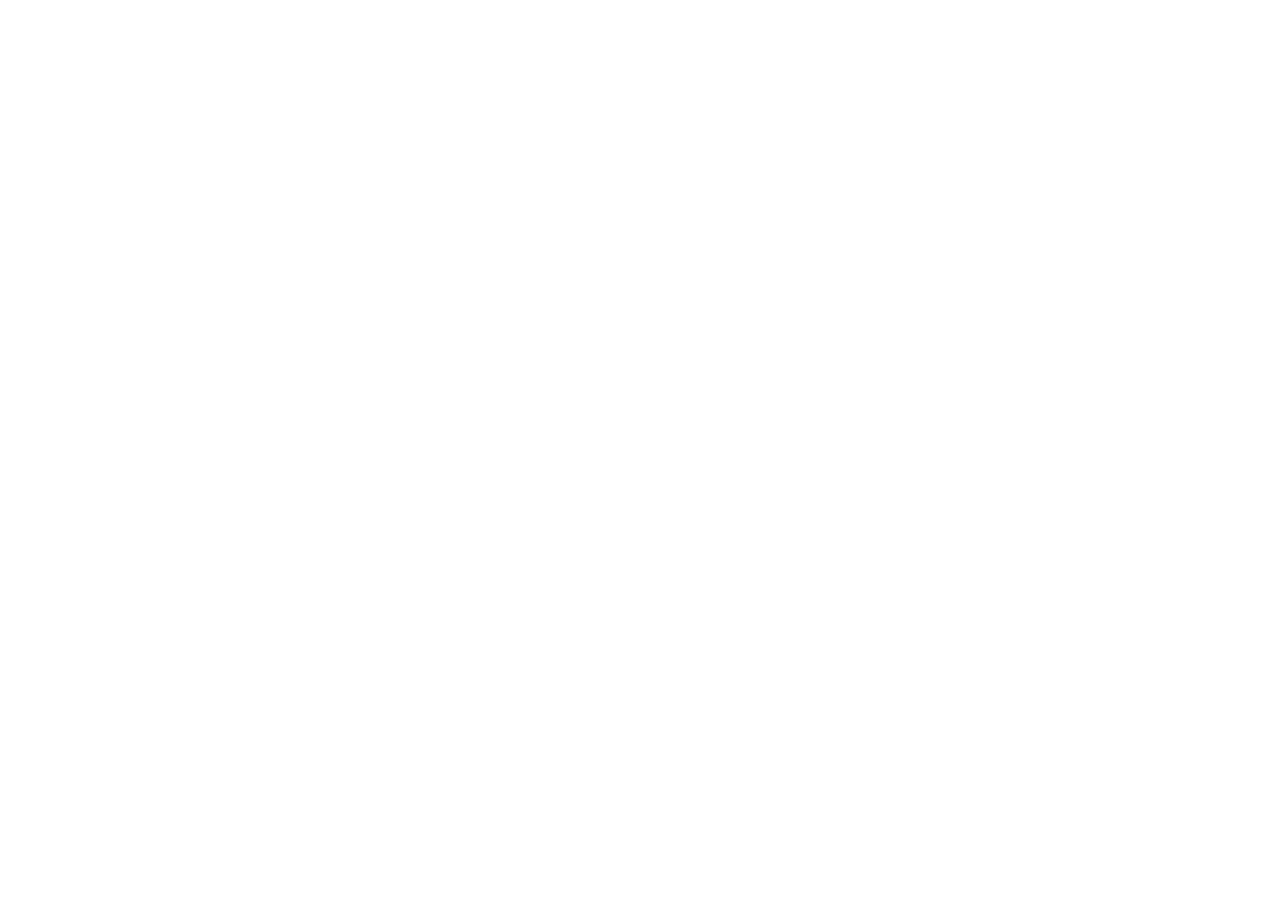
==== New-Year-Party.html @ 8a3eec31 "font added" ====
<!DOCTYPE html>
<html lang="en">

<head>
    <meta charset="UTF-8">
    <meta name="viewport" content="width=device-width, initial-scale=1.0">
    <title>New Year Party</title>
    <link rel="stylesheet" href="Style/design.css">
    <link rel="preconnect" href="https://fonts.googleapis.com">
    <link rel="preconnect" href="https://fonts.gstatic.com" crossorigin>
    <link href="https://fonts.googleapis.com/css2?family=Poppins:wght@800&display=swap" rel="stylesheet">
</head>

<body>
    <header>

    </header>
    <main>

    </main>
    <footer>

    </footer>
</body>

</html>
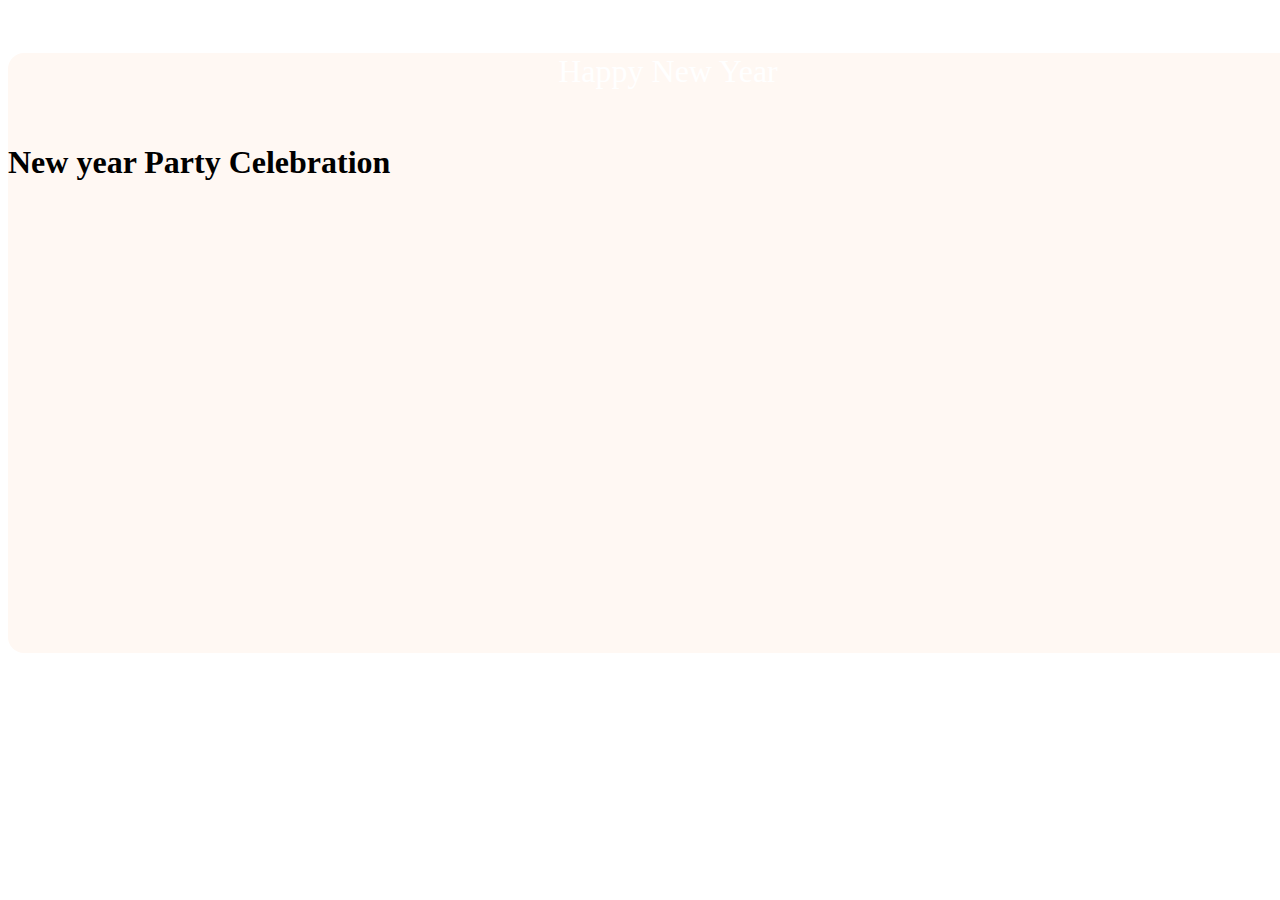
==== commit 5dd2d73e: "banner" ====
--- a/New-Year-Party.html
+++ b/New-Year-Party.html
@@ -13,7 +13,10 @@
 
 <body>
     <header>
-
+        <div class="banner">
+            <h5 class="banner-title">Happy New Year</h5>
+            <h1 class="large-title">New year Party Celebration</h1>
+        </div>
     </header>
     <main>
 
--- a/Style/design.css
+++ b/Style/design.css
@@ -0,0 +1,18 @@
+header {
+    background-color: #FFF8F3;
+    background-image: url('../New Folder/Banner\ Image.png');
+    background-repeat: no-repeat;
+    width: 1320px;
+    height: 600px;
+    flex-shrink: 0;
+    border-radius: 16px;
+}
+.banner-title{
+    color: #FFF;
+    text-align: center;
+    font-family: Merriweather;
+    font-size: 32px;
+    font-style: normal;
+    font-weight: 400;
+    line-height: normal;
+}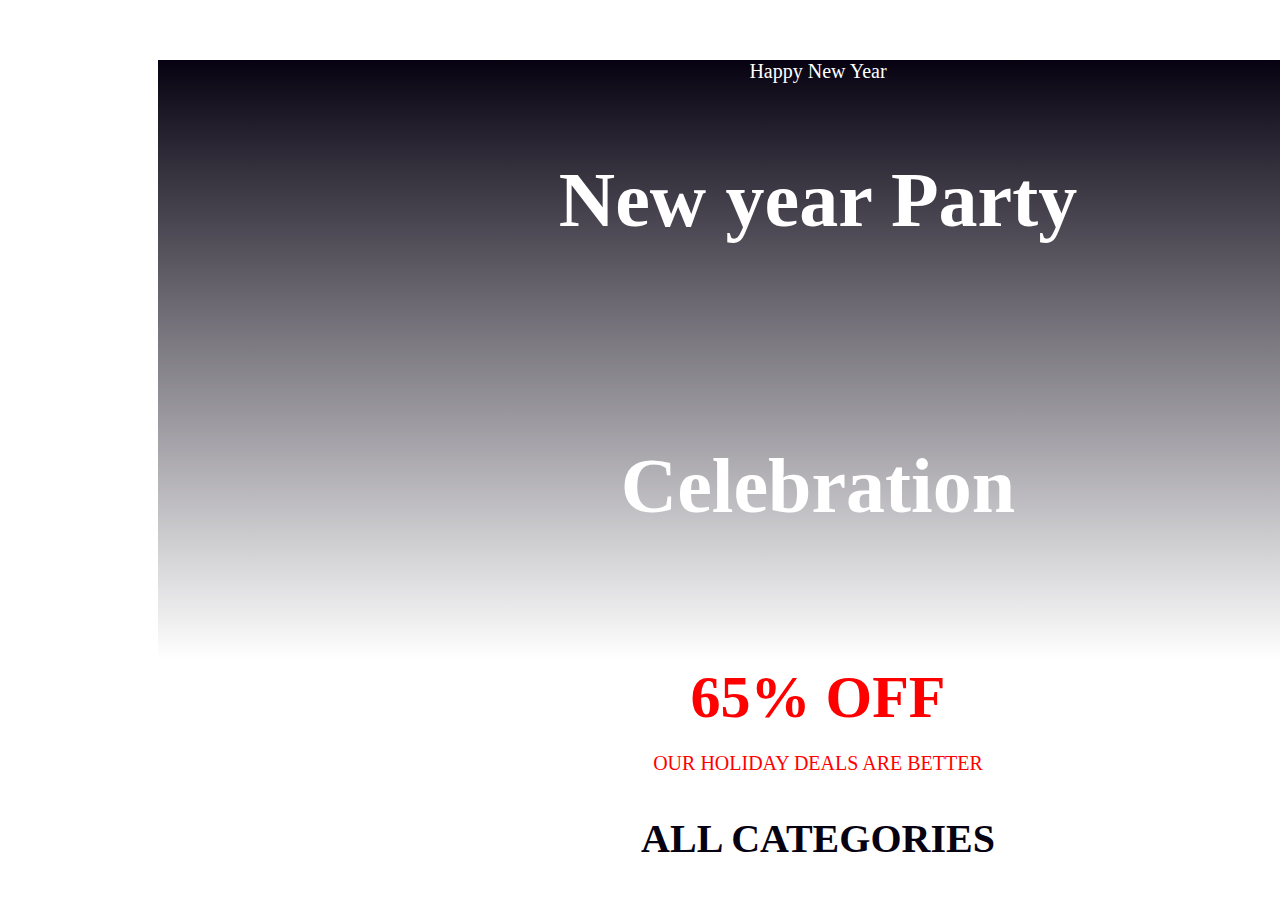
==== commit 766a8bc3: "catagory added" ====
--- a/New-Year-Party.html
+++ b/New-Year-Party.html
@@ -13,9 +13,18 @@
 
 <body>
     <header>
-        <div class="banner">
-            <h5 class="banner-title">Happy New Year</h5>
-            <h1 class="large-title">New year Party Celebration</h1>
+        <section>
+            <div class="banner">
+                <h5 class="banner-title">Happy New Year</h5>
+                <h1 class="large-title">New year Party</h1>
+                <h1 class="large-title">Celebration</h1>
+            </div>
+        </section>
+        <div class="catagories">
+            <h3 class="off">65% OFF</h3>
+            <h3 class="holiday">OUR HOLIDAY DEALS ARE BETTER</h3>
+            <h3 class="catagory">ALL CATEGORIES</h3>
+
         </div>
     </header>
     <main>
--- a/Style/design.css
+++ b/Style/design.css
@@ -1,18 +1,55 @@
 header {
-    background-color: #FFF8F3;
-    background-image: url('../New Folder/Banner\ Image.png');
+    background: linear-gradient(180deg, #070211 0%, rgba(7, 2, 17, 0.00) 100%), url('../New Folder/Banner\ Image.png');
+    margin: 0;
     background-repeat: no-repeat;
     width: 1320px;
     height: 600px;
-    flex-shrink: 0;
-    border-radius: 16px;
+    margin: 60px 150px 30px 150px;
 }
-.banner-title{
-    color: #FFF;
+
+.banner-title {
+    color: #FFFFFF;
     text-align: center;
-    font-family: Merriweather;
-    font-size: 32px;
+    font-size: 20px;
+    font-weight: 400;
+    margin-bottom: 0%;
+}
+
+.large-title {
+    color: #FFFFFF;
+    text-align: center;
+    font-size: 78px;
+    font-weight: 900;
+    padding: 72px 95px;
+    margin-top: 0%;
+}
+
+.off {
+    color: #F00;
+    text-align: center;
+    font-size: 60px;
     font-style: normal;
-    font-weight: 400;
+    font-weight: 800;
+    line-height: normal;
+    margin-bottom: 5px;
+}
+
+.holiday {
+    color: #F00;
+    text-align: center;
+    font-family: Inter;
+    font-size: 20px;
+    font-style: normal;
+    font-weight: 500;
+    line-height: normal;
+}
+
+.catagory {
+    color: #070211;
+    text-align: center;
+    font-family: Inter;
+    font-size: 40px;
+    font-style: normal;
+    font-weight: 700;
     line-height: normal;
 }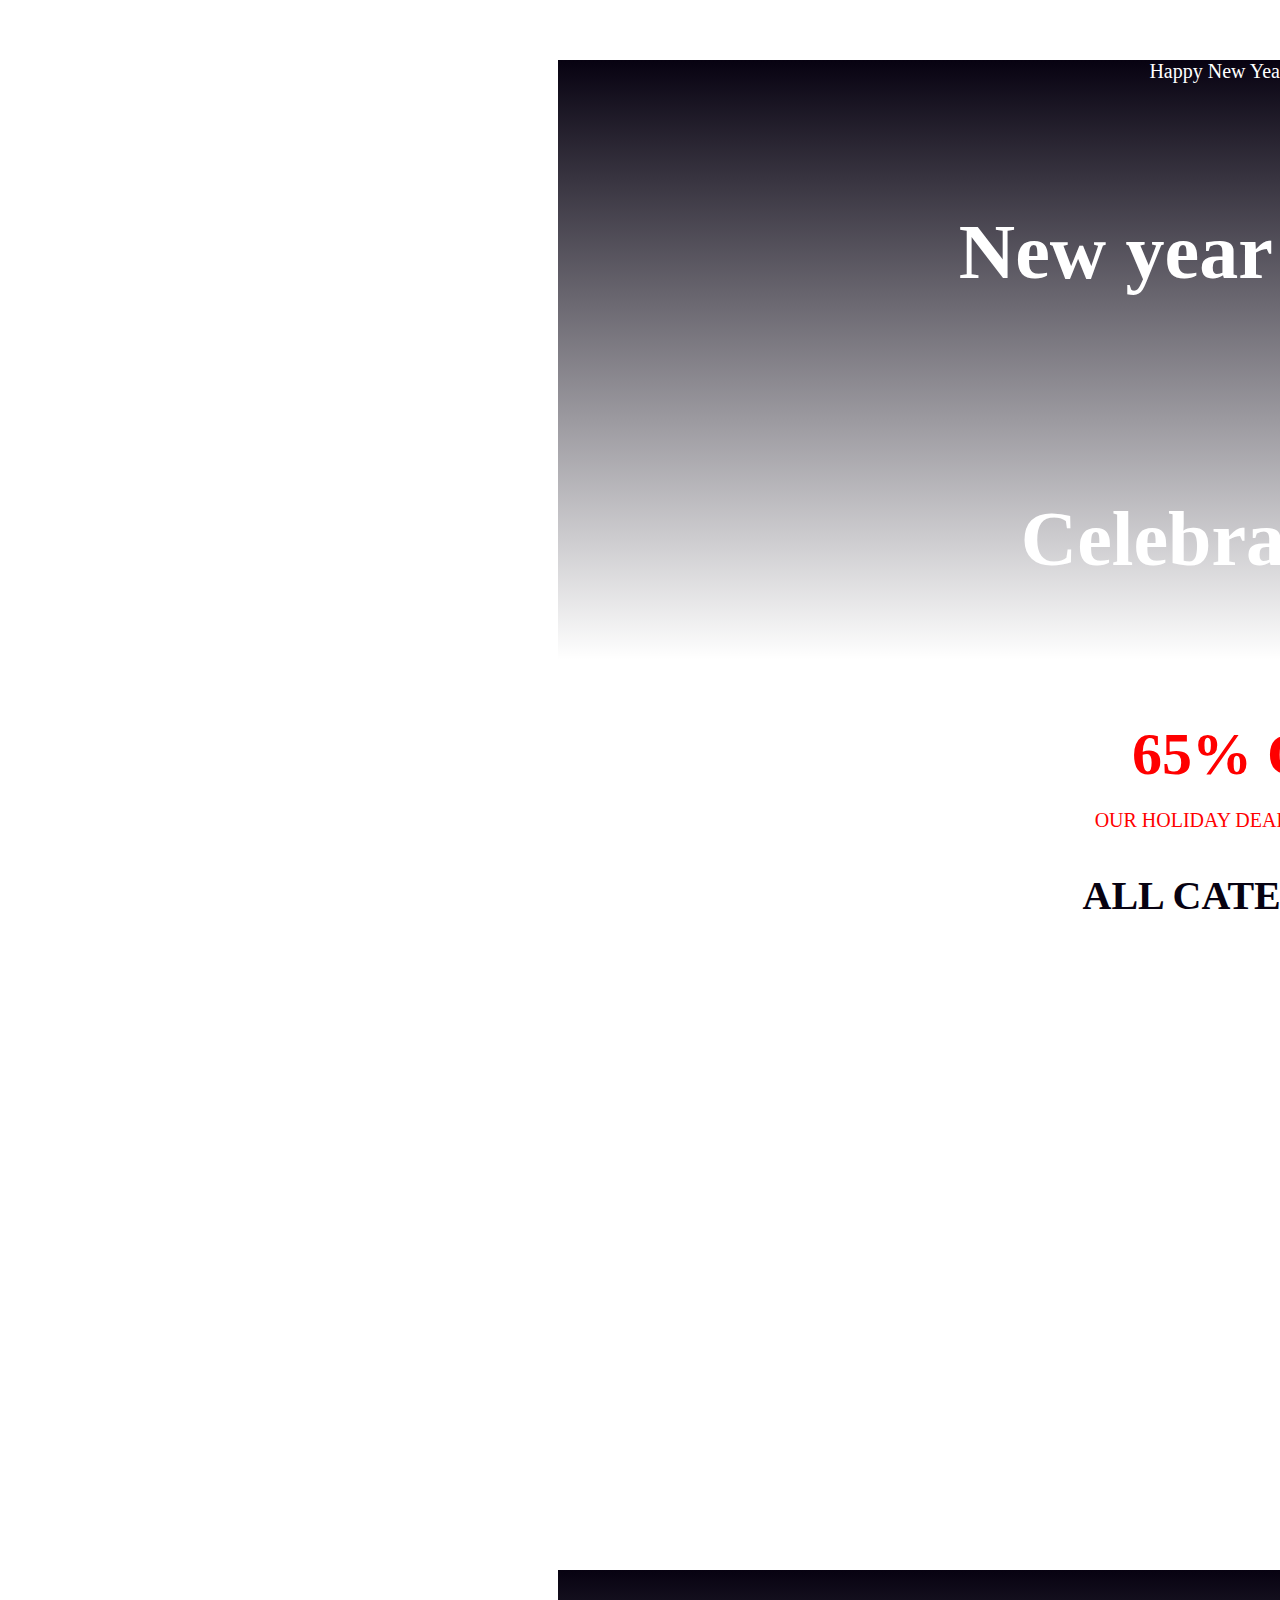
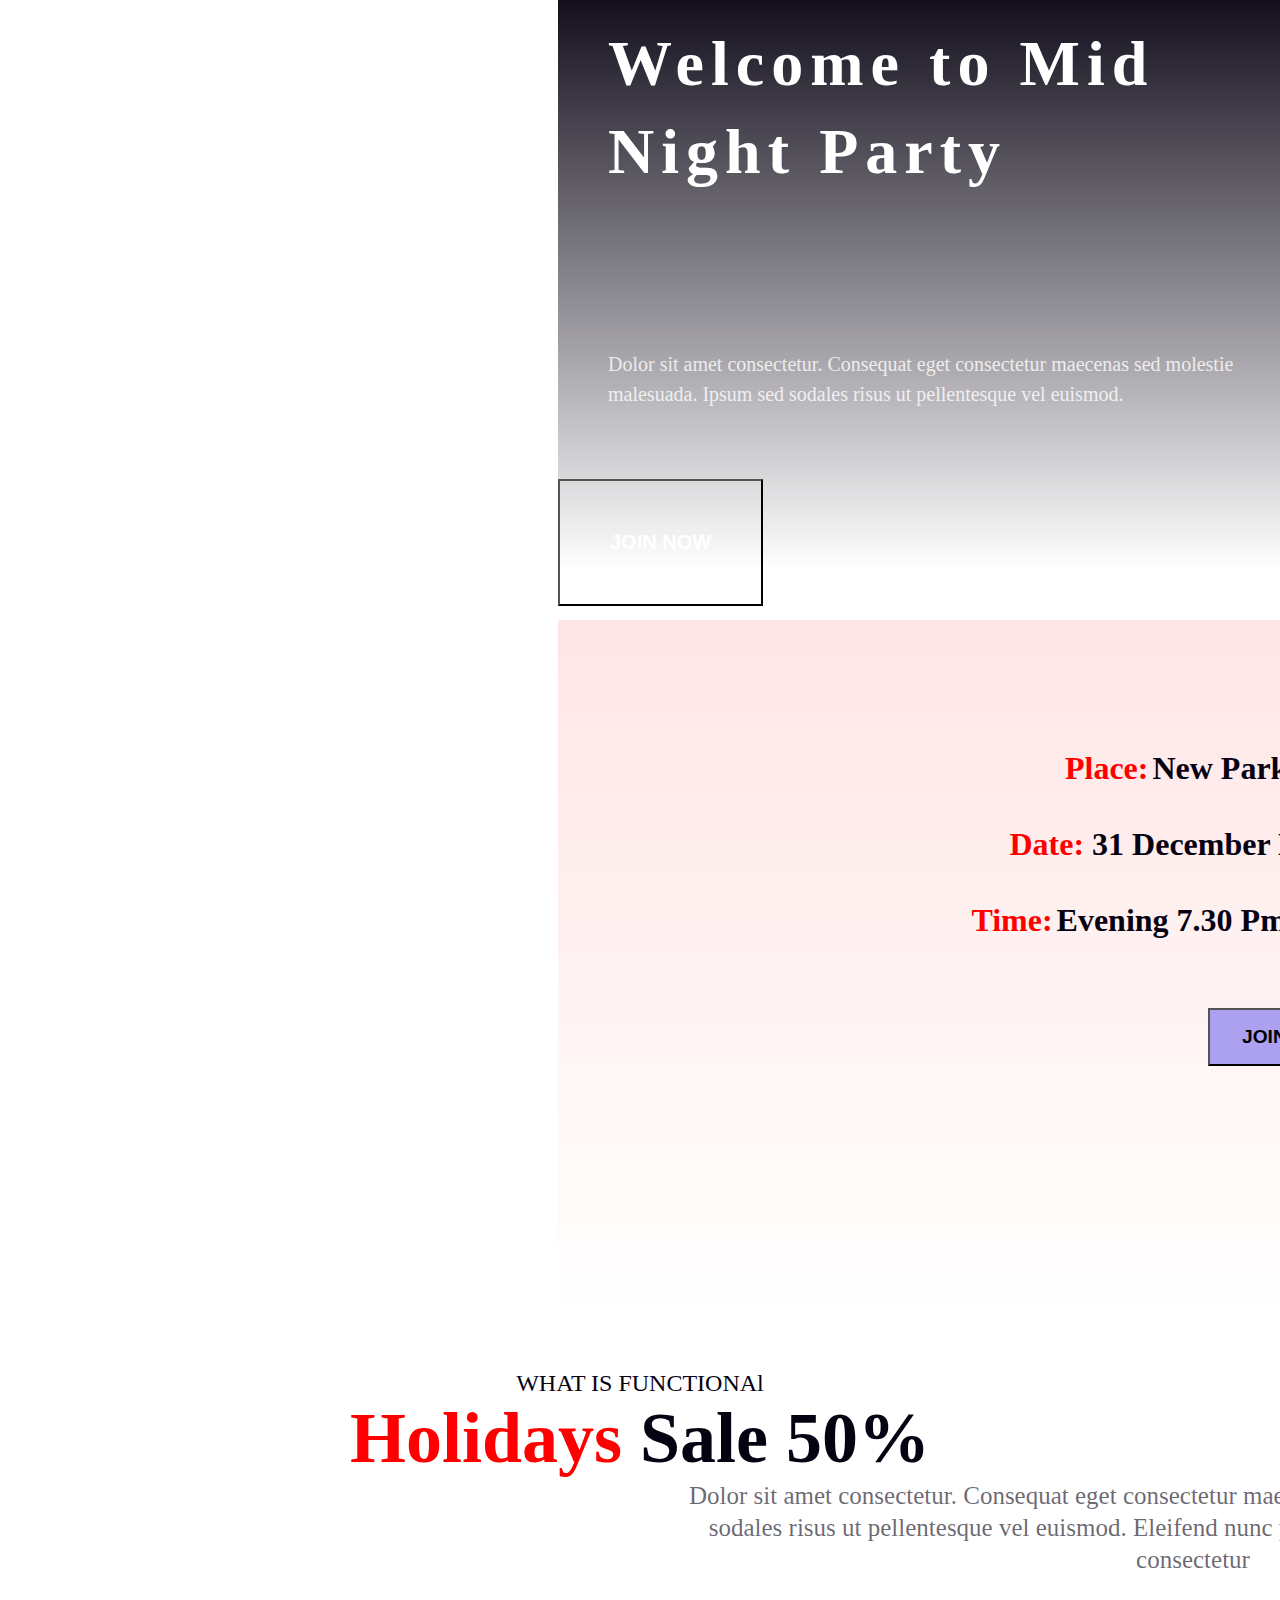
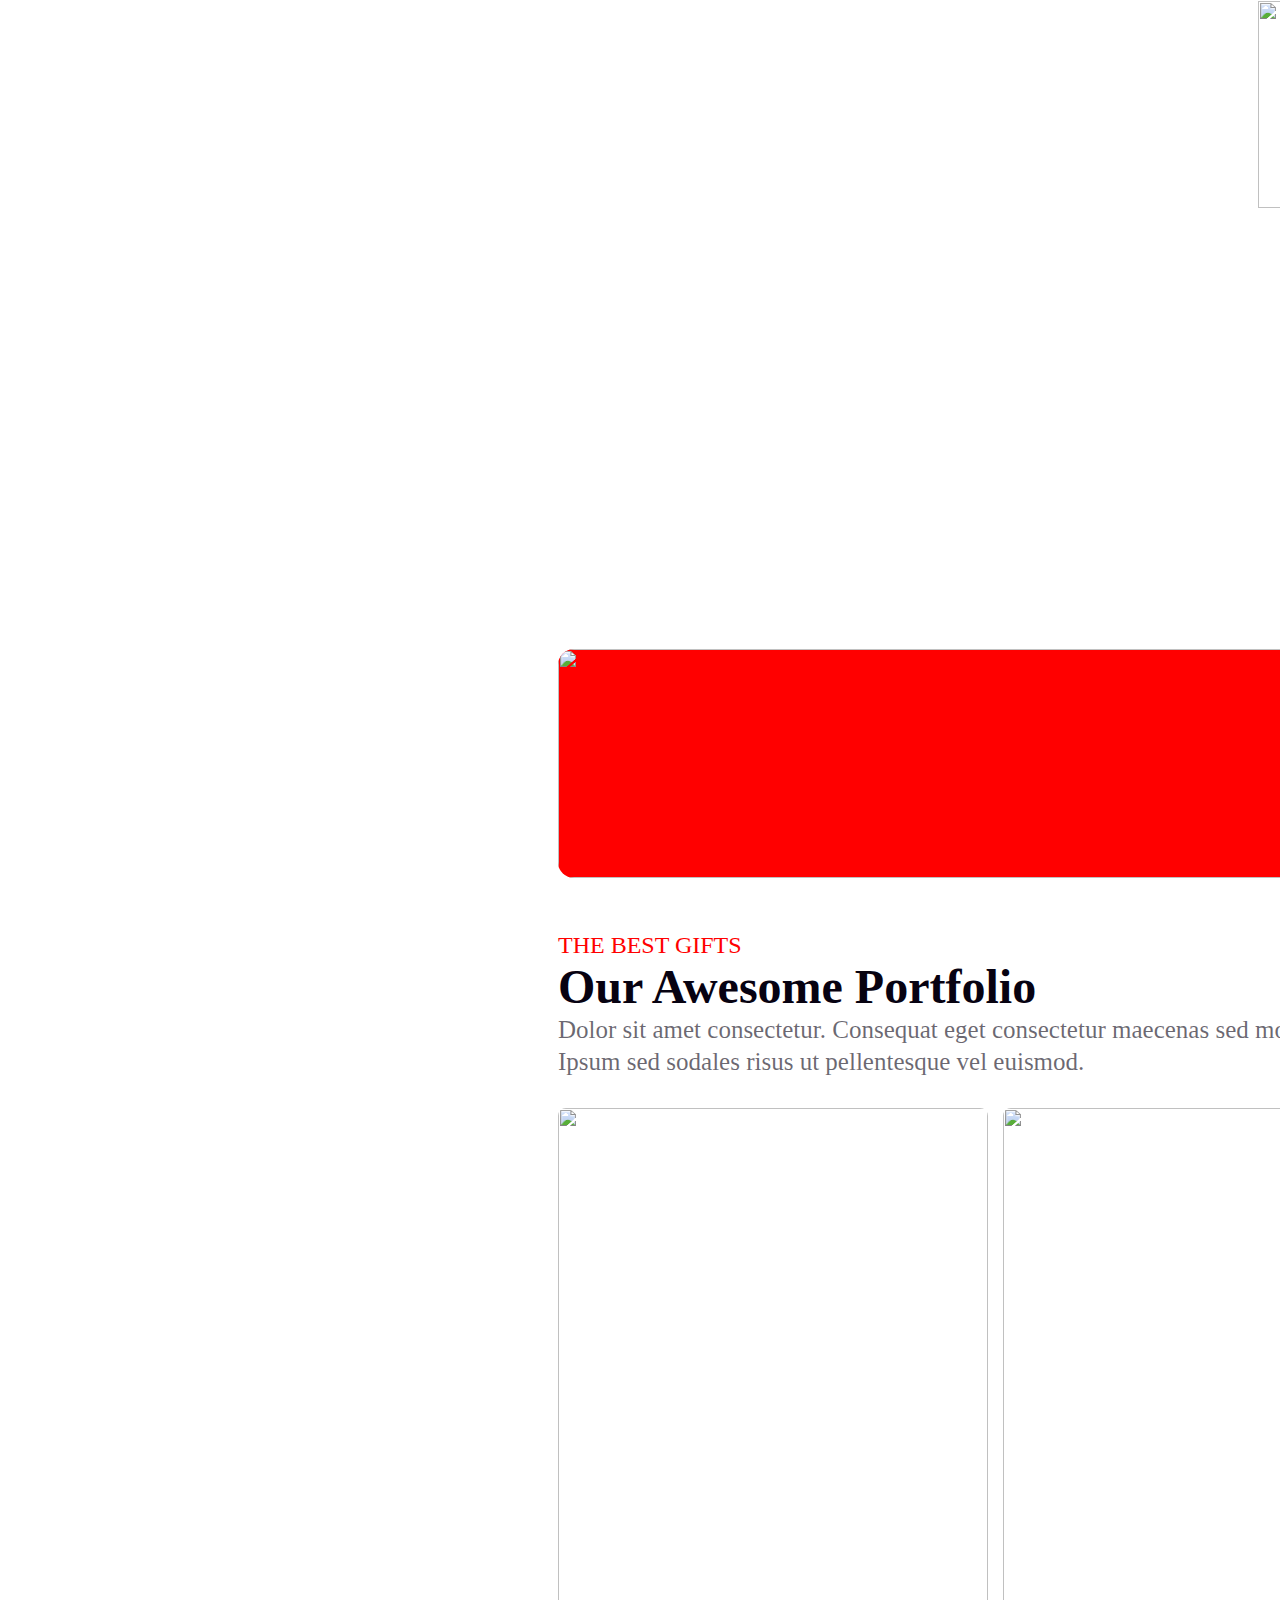
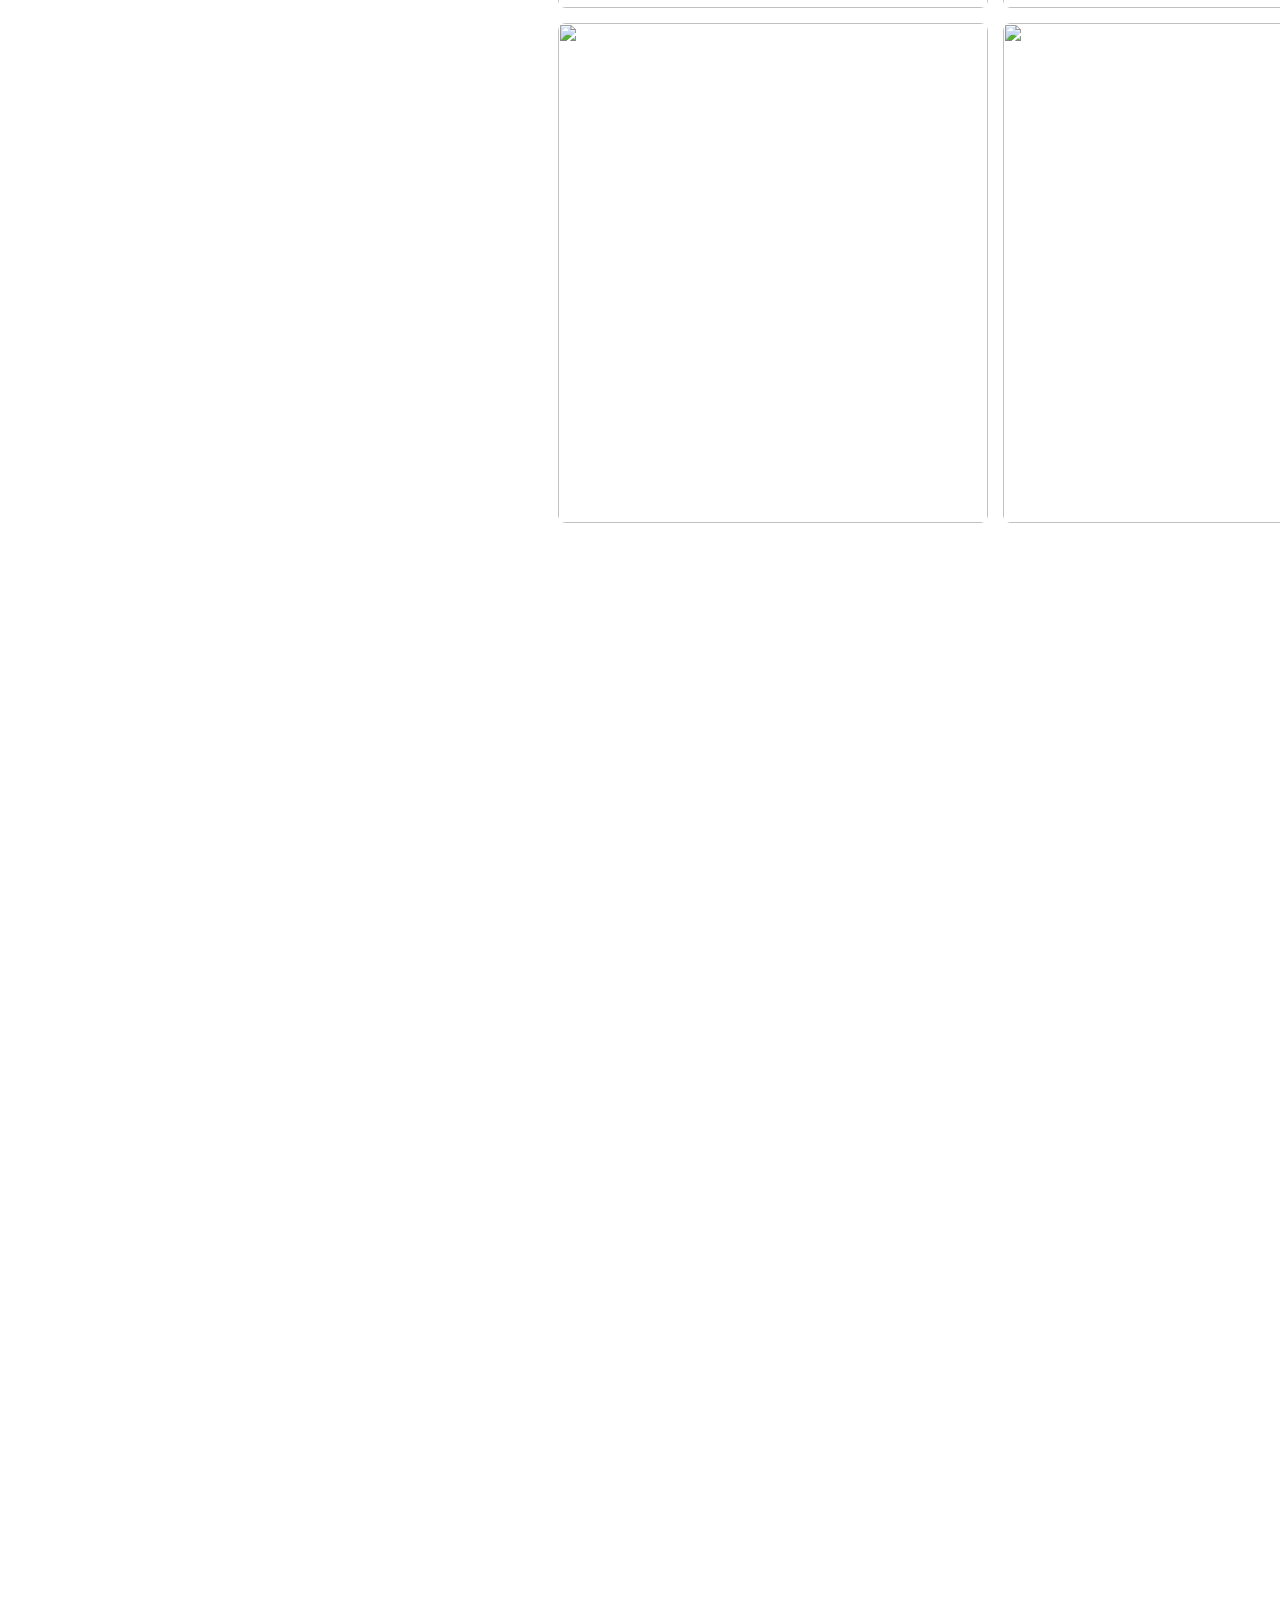
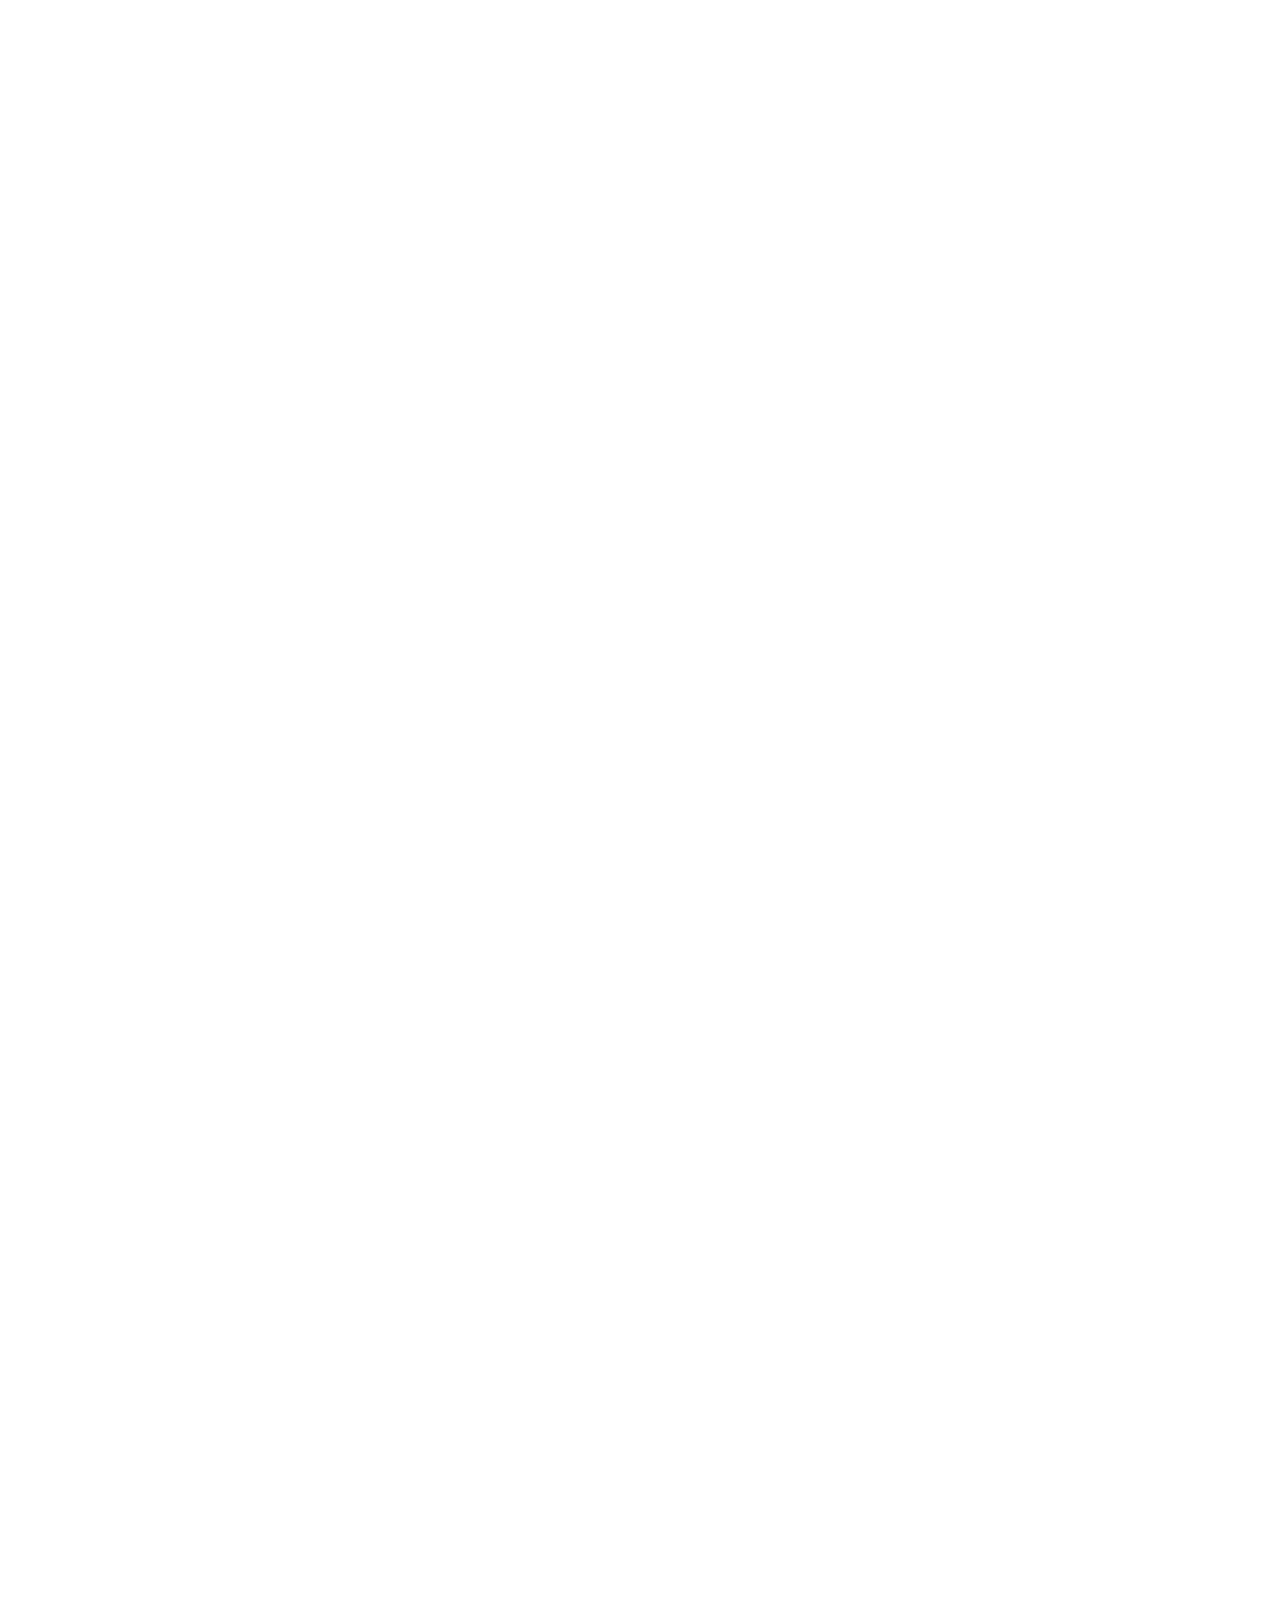
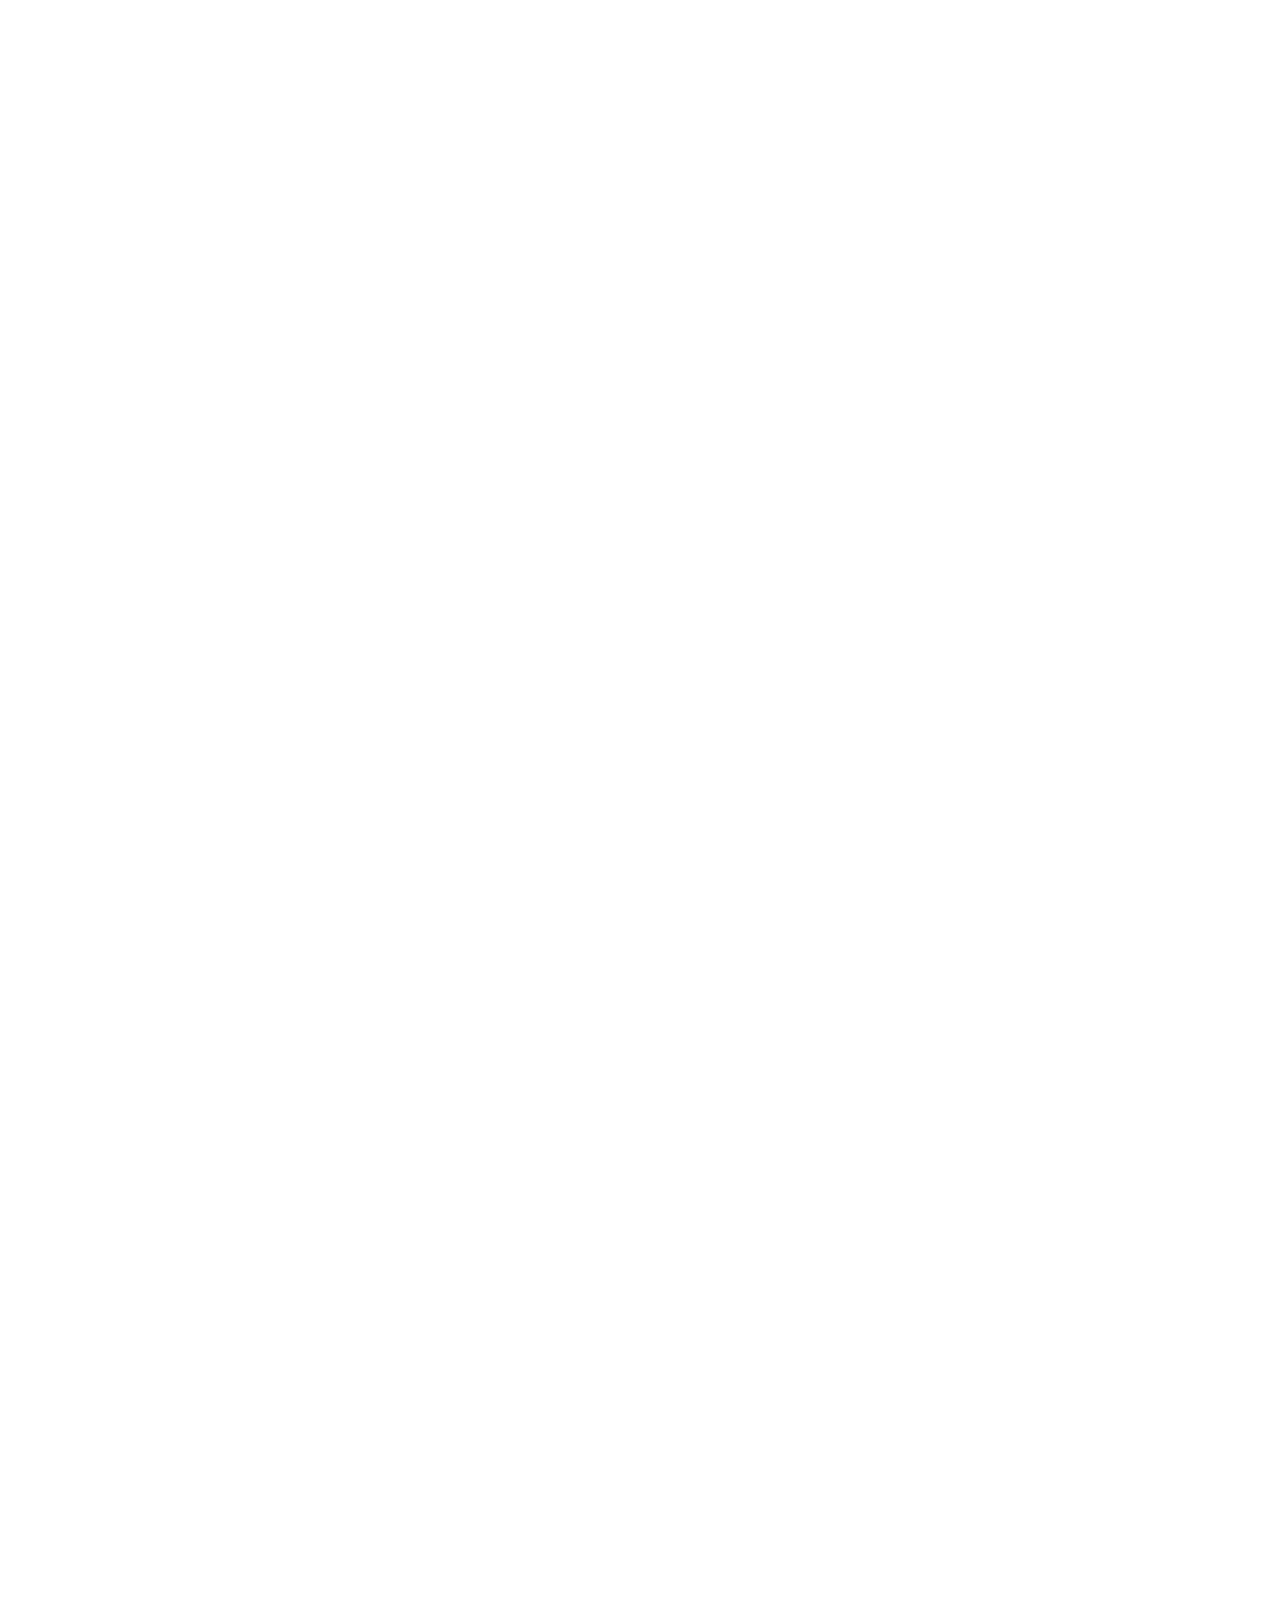
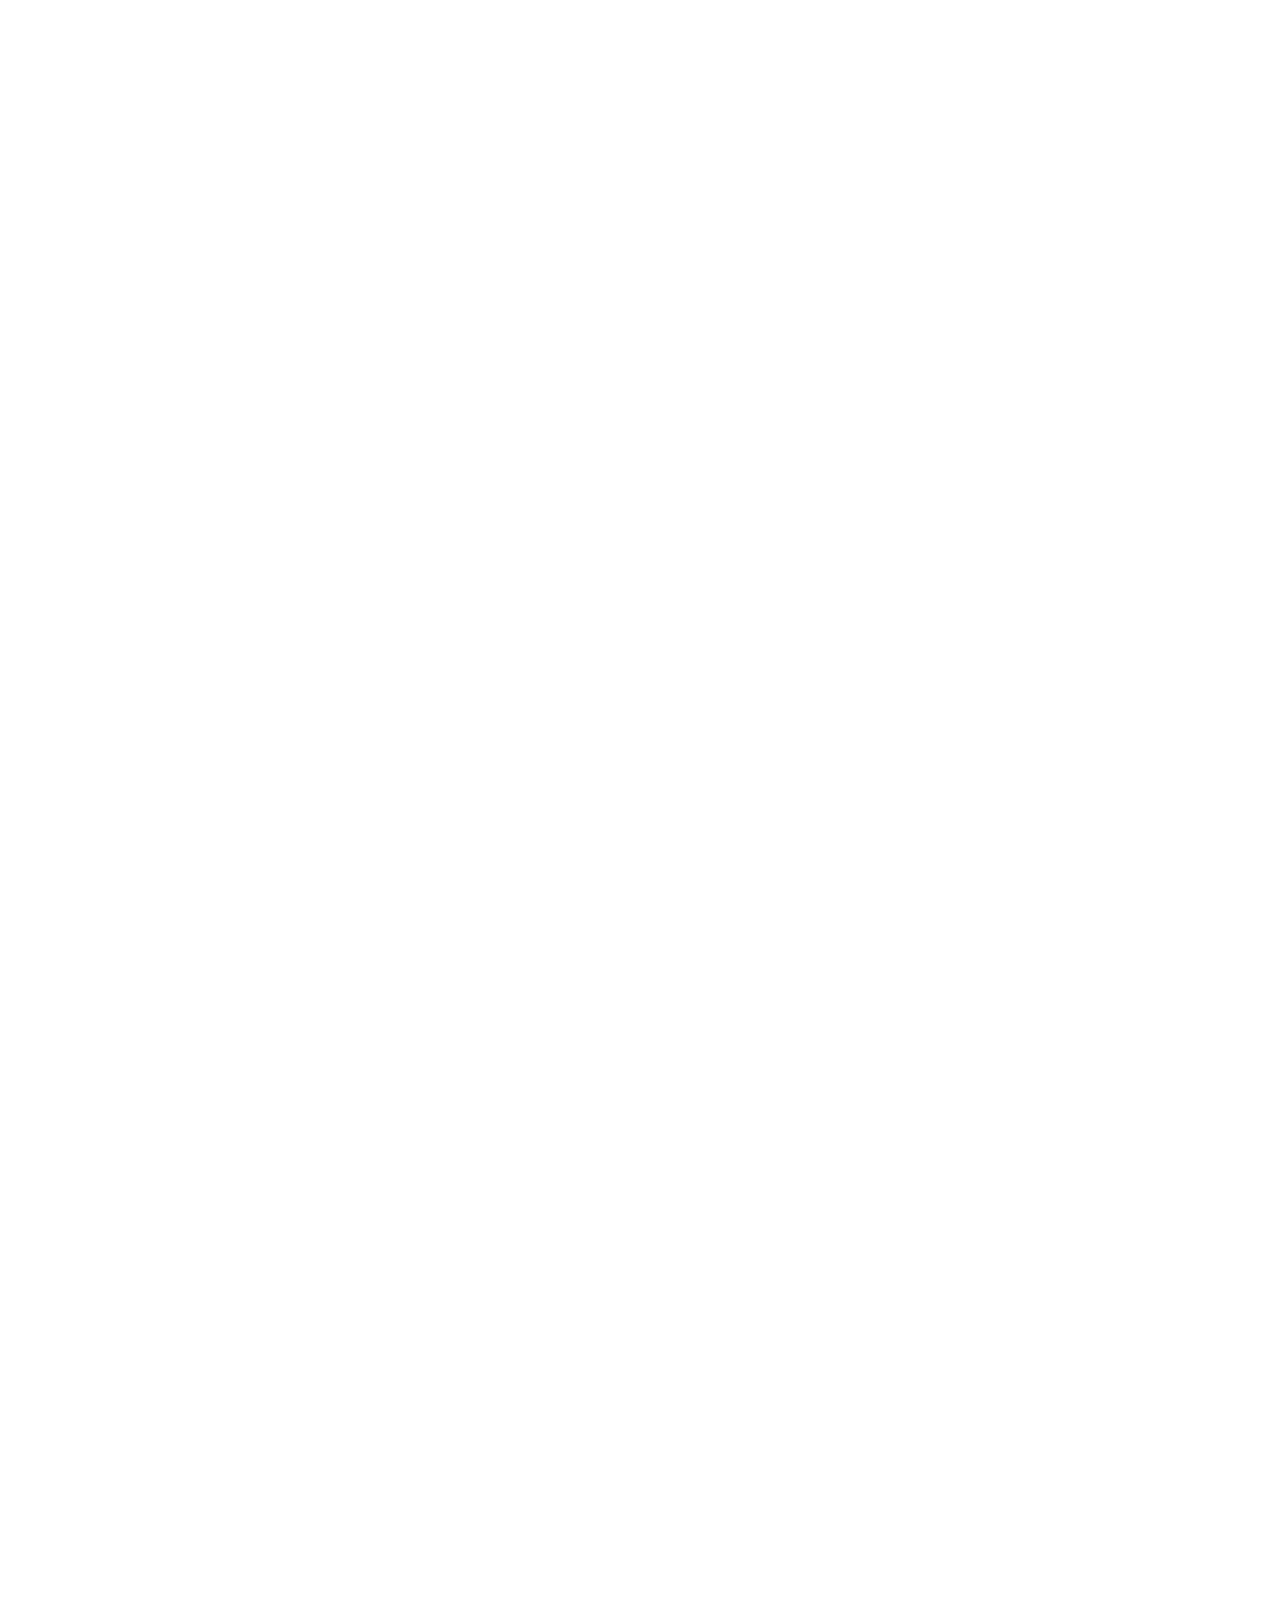
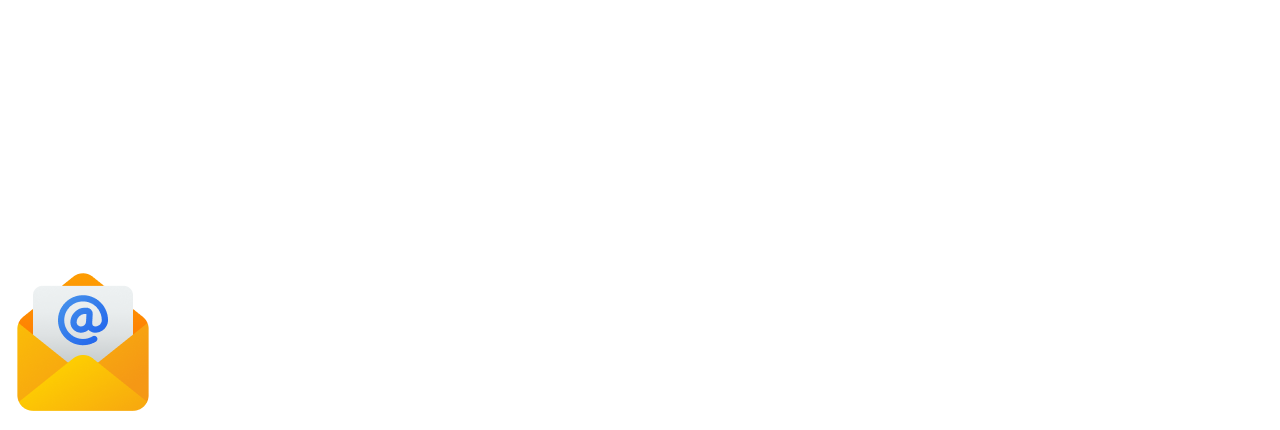
==== commit 30035816: "Grid Done" ====
--- a/New-Year-Party.html
+++ b/New-Year-Party.html
@@ -12,6 +12,7 @@
 </head>
 
 <body>
+
     <header>
         <section>
             <div class="banner">
@@ -20,16 +21,92 @@
                 <h1 class="large-title">Celebration</h1>
             </div>
         </section>
-        <div class="catagories">
-            <h3 class="off">65% OFF</h3>
-            <h3 class="holiday">OUR HOLIDAY DEALS ARE BETTER</h3>
-            <h3 class="catagory">ALL CATEGORIES</h3>
+        <section>
+            <div class="catagories">
+                <h3 class="off">65% OFF</h3>
+                <h3 class="holiday">OUR HOLIDAY DEALS ARE BETTER</h3>
+                <h3 class="catagory">ALL CATEGORIES</h3>
+                <img src="New Folder/New Year Photo.png" alt="">
+            </div>
+        </section>
+        <section>
+            <div class="mid-night">
+                <h2 class="party-head">Welcome to Mid Night Party</h2>
+                <p class="party-description">Dolor sit amet consectetur. Consequat eget consectetur maecenas sed
+                    molestie malesuada. Ipsum sed
+                    sodales
+                    risus ut pellentesque vel euismod. </p>
+                <button class="join">JOIN NOW</button>
+        </section>
+    </header>
 
-        </div>
-    </header>
     <main>
+        <section class="Place">
+            <div class="Schedule">
+                <a class="info-title">Place:</a>
+                <a class="info-description"> New Park Hotel </a>
+            </div>
+
+            <div class="Schedule">
+                <a class="info-title">Date: </a>
+                <a class="info-description">31 December Night 2023</a>
+            </div>
+
+            <div class="Schedule">
+                <a class="info-title">Time:</a>
+                <a class="info-description">Evening 7.30 pm to 12.30 am</a>
+            </div>
+            <div>
+                <button class="btn">JOIN NOW</button>
+            </div>
+
+        </section>
+
+        <!-- <section class="coming">
+                <h3 class="small-title">NEW BEST OFFER</h3>
+                <h2 class="big-title">Coming Soon</h2>
+                <p class="plan">Dolor sit amet consectetur. Consequat eget consectetur maecenas sed molestie malesuada. Ipsum sed sodales risus ut pellentesque vel euismod. </p>
+                <img  src="New folder/Ellipse 1.png" alt="" class="image">
+
+                <h2 class="other">2024</h2>
+        
+        </section>
+    -->
+
+        <section class="sale">
+            <div class="functional">
+                <h3 class="header-sale">WHAT IS FUNCTIONAl</h3>
+                <h2 class="sale-title">Holidays <span class="title-color">Sale 50%</span></h2>
+                <p class="sale-details">Dolor sit amet consectetur. Consequat eget consectetur maecenas sed
+                    molestie malesuada. Ipsum sed sodales risus ut pellentesque vel euismod. Eleifend nunc purus quam id
+                    fermentum amet amet sit consectetur</p>
+                <img src="New Folder/Group 44.png" alt="" class='Amount-sale'>
+                <img src="New Folder/Rectangle 1.png" alt="" class="rec-1">
+                <img src="New Folder/Rectangle 2.png" alt="" class="rectangle">
+            </div>
+        </section>
+        <section class="portfolio">
+            <div class="products">
+                <h3 class="gift">THE BEST GIFTS</h3>
+                <h2 class="awesome">Our Awesome Portfolio</h2>
+                <p class="details-of-product">Dolor sit amet consectetur. Consequat eget consectetur maecenas sed
+                    molestie malesuada. Ipsum sed sodales risus ut pellentesque vel euismod. </p>
+            </div>
+            <div class="grid-images">
+                <img src="New Folder/Rectangle 3.png" alt="">
+                <img src="New Folder/Rectangle 4.png" alt="">
+                <img src="New Folder/Rectangle 5.png" alt="">
+                <img src="New Folder/Rectangle 6.png" alt="">
+                <img src="New Folder/Rectangle 7.png" alt="">
+                <img src="New Folder/Rectangle 8.png" alt="">
+            </div>
+        </section>
+        <section class="subscribe">
+            <img src="/New folder/Group 61.png" alt="" class="subscribe-pic">
+        </section>
 
     </main>
+
     <footer>
 
     </footer>
--- a/Style/design.css
+++ b/Style/design.css
@@ -1,10 +1,11 @@
-header {
+.banner {
     background: linear-gradient(180deg, #070211 0%, rgba(7, 2, 17, 0.00) 100%), url('../New Folder/Banner\ Image.png');
     margin: 0;
     background-repeat: no-repeat;
     width: 1320px;
     height: 600px;
     margin: 60px 150px 30px 150px;
+    margin-left: 550px;
 }
 
 .banner-title {
@@ -12,7 +13,6 @@
     text-align: center;
     font-size: 20px;
     font-weight: 400;
-    margin-bottom: 0%;
 }
 
 .large-title {
@@ -21,35 +21,352 @@
     font-size: 78px;
     font-weight: 900;
     padding: 72px 95px;
+}
+
+.off {
+    color: #F00;
+    text-align: center;
+    font-size: 60px;
+    font-style: normal;
+    font-weight: 800;
+    line-height: normal;
+    margin-bottom: 5px;
+}
+
+.holiday {
+    color: #F00;
+    text-align: center;
+    font-family: Inter;
+    font-size: 20px;
+    font-style: normal;
+    font-weight: 500;
+    line-height: normal;
+}
+
+.catagory {
+    color: #070211;
+    text-align: center;
+    font-family: Inter;
+    font-size: 40px;
+    font-style: normal;
+    font-weight: 700;
+    line-height: normal;
+}
+
+.catagories {
+    width: 802.9px;
+    height: 500px;
+    flex-shrink: 0;
+    align-items: center;
+    margin-left: 850px;
+    margin-bottom: 350px;
+}
+
+.mid-night {
+    background: linear-gradient(180deg, #070211 0%, rgba(7, 2, 17, 0.00) 100%), url('../New Folder/Vectorrr.png');
+    width: 1320px;
+    height: 600px;
+    flex-shrink: 0;
+    margin-left: 550px;
+    margin-bottom: 50px;
+    position: relative;
+}
+
+.join {
+    color: #FFF;
+    text-align: center;
+    font-size: 20px;
+    font-style: normal;
+    font-weight: 700;
+    line-height: normal;
+    text-transform: uppercase;
+    background: none;
+    padding: 50px;
+}
+
+.party-head {
+    color: #FFF;
+    font-family: Merriweather;
+    font-size: 64px;
+    font-style: normal;
+    font-weight: 900;
+    line-height: 88px;
+    letter-spacing: 7.04px;
+    width: 650px;
+    padding: 50px;
+}
+
+.party-description {
+    color: rgba(255, 255, 255, 0.80);
+    font-family: Inter;
+    font-size: 20px;
+    font-style: normal;
+    font-weight: 400;
+    line-height: 30px;
+    width: 700px;
+    padding: 50px;
+}
+
+.new-added {
+    display: flex;
+    width: 320px;
+    height: 460px;
+    padding: 0;
+    flex-direction: column;
+    flex-shrink: 0;
+}
+
+.Schedule {
+    margin-top: 20px;
+    fill: linear-gradient(180deg, rgba(255, 0, 0, 0.10) 0%, rgba(255, 0, 0, 0.00) 100%);
+    text-align: center;
+    border-radius: 16px;
+    display: block;
+    align-content: center;
+
+}
+
+.info-title {
+    color: #F00;
+    text-align: center;
+    font-size: 32px;
+    font-style: normal;
+    font-weight: 600;
+    line-height: 56px;
+    text-transform: capitalize;
+}
+
+.info-description {
+    color: #070211;
+    font-size: 32px;
+    font-style: normal;
+    font-weight: 600;
+    line-height: 56px;
+    text-transform: capitalize;
+}
+
+.Place {
+    background: linear-gradient(180deg, rgba(255, 0, 0, 0.10) 0%, rgba(255, 0, 0, 0.00) 100%);
+    height: 600px;
+    width: 1320px;
+    align-items: center;
+    margin-left: 550px;
+    padding-top: 100px;
+}
+
+.btn {
+    background-color: rgb(172, 161, 240);
+    text-align: center;
+    font-weight: 900;
+    margin-left: 650px;
+    font-size: larger;
+    font-weight: bolder;
+    display: inline-flex;
+    padding: 16px 32px;
+    justify-content: center;
+    align-items: center;
+    gap: 10px;
+    margin-top: 60px;
+}
+
+/*
+.second-img {}
+
+.coming {
+    width: 1600px;
+    height: 7335px;
+    display: contents;
+}
+
+.small-title {
+    color: #F00;
+    text-align: left;
+    font-size: 24px;
+    font-weight: 500;
+    line-height: normal;
+    margin-left: 550px;
+    margin-top: 100px;
+    margin-bottom: 0;
+}
+
+.big-title {
+    color: #070211;
+    font-family: Merriweather;
+    font-size: 54px;
+    font-style: normal;
+    font-weight: 900;
+    line-height: normal;
+    text-transform: capitalize;
+    margin-left: 550px;
+    margin-top: 1px;
+    margin-bottom: 0;
+}
+
+.plan {
+    color: rgba(7, 2, 17, 0.60);
+    font-size: 25px;
+    font-weight: 400;
+    line-height: 32px;
+    margin-left: 550px;
+    margin-top: 1px;
+    width: 400px;
+}
+
+.image {
+    align-items: center;
+    max-width: 100%;
+    height: auto;
+    flex-shrink: 0;
+}
+
+.other {
+    color: #F00;
+    font-size: 48px;
+    font-style: normal;
+    font-weight: 700;
+    line-height: normal;
+    text-align: right;
+} */
+
+.header-sale {
+    color: #070211;
+    font-family: Inter;
+    font-size: 24px;
+    font-style: normal;
+    font-weight: 500;
+    line-height: normal;
+    text-align: center;
+    margin-top: 50px;
+    margin-bottom: 0%;
+}
+
+.sale-title {
+    color: #F00;
+    text-align: center;
+    font-family: Merriweather;
+    font-size: 72px;
+    font-style: normal;
+    font-weight: 900;
+    line-height: normal;
+    margin-bottom: 0;
     margin-top: 0%;
 }
 
-.off {
-    color: #F00;
-    text-align: center;
-    font-size: 60px;
-    font-style: normal;
-    font-weight: 800;
-    line-height: normal;
-    margin-bottom: 5px;
-}
-
-.holiday {
-    color: #F00;
-    text-align: center;
-    font-family: Inter;
-    font-size: 20px;
-    font-style: normal;
-    font-weight: 500;
-    line-height: normal;
-}
-
-.catagory {
-    color: #070211;
-    text-align: center;
-    font-family: Inter;
-    font-size: 40px;
-    font-style: normal;
-    font-weight: 700;
-    line-height: normal;
+.title-color {
+    color: #070211;
+    font-family: Merriweather;
+    font-size: 72px;
+    font-style: normal;
+    font-weight: 900;
+    line-height: normal;
+    margin-top: 0;
+    margin-bottom: 0;
+}
+
+.sale-details {
+    color: rgba(7, 2, 17, 0.60);
+    font-family: Inter;
+    font-size: 25px;
+    font-style: normal;
+    font-weight: 500;
+    line-height: 32px;
+    width: 1070px;
+    text-align: center;
+    margin-left: 650px;
+    margin-top: 0;
+}
+
+.Amount-sale {
+    width: 206.841px;
+    height: 206.841px;
+    flex-shrink: 0;
+    margin-left: 1250px;
+    margin-right: 0%;
+
+}
+
+.rec-1 {
+    width: 429px;
+    height: 433px;
+    flex-shrink: 0;
+    border-radius: 16px 16px 0px 0px;
+    background: lightgray -59.98px 0px / 151.553% 100% no-repeat;
+    margin-bottom: 0px;
+    margin-left: 1440px;
+    margin-top: 0%;
+}
+
+.rectangle {
+    width: 1320px;
+    height: 229px;
+    flex-shrink: 0;
+    border-radius: 16px 0px 16px 16px;
+    background: #F00;
+    margin-left: 550px;
+    margin-top: 0;
+}
+
+.portfolio {
+    width: 1600px;
+    height: 7335px;
+    background-color: #FFFFFF;
+    margin-top: 50px;
+}
+
+.gift {
+    color: #F00;
+    font-family: Inter;
+    font-size: 24px;
+    font-style: normal;
+    font-weight: 500;
+    line-height: normal;
+    margin-bottom: 0%;
+    margin-left: 550px;
+}
+
+.awesome {
+    color: #070211;
+    font-family: Merriweather;
+    font-size: 48px;
+    font-style: normal;
+    font-weight: 900;
+    line-height: normal;
+    text-transform: capitalize;
+    margin-top: 0%;
+    margin-bottom: 0%;
+    margin-left: 550px;
+}
+
+.details-of-product {
+    color: rgba(7, 2, 17, 0.60);
+    font-family: Inter;
+    font-size: 25px;
+    font-style: normal;
+    font-weight: 400;
+    line-height: 32px;
+    width: 900px;
+    margin-top: 0%;
+    margin-bottom: 10px;
+    margin-left: 550px;
+}
+
+.grid-images {
+    margin-top: 30px;
+    display: grid;
+    grid-template-columns: repeat(3, 430px); 
+    grid-template-rows: repeat(3, 500px);
+    gap: 15px;
+    margin-left: 550px;
+}
+
+
+.grid-images img {
+    width: 100%;
+    height: 100%; 
+    object-fit: cover;
+    border-radius: 8px;
+}
+
+.subscribe-pic{
+    
 }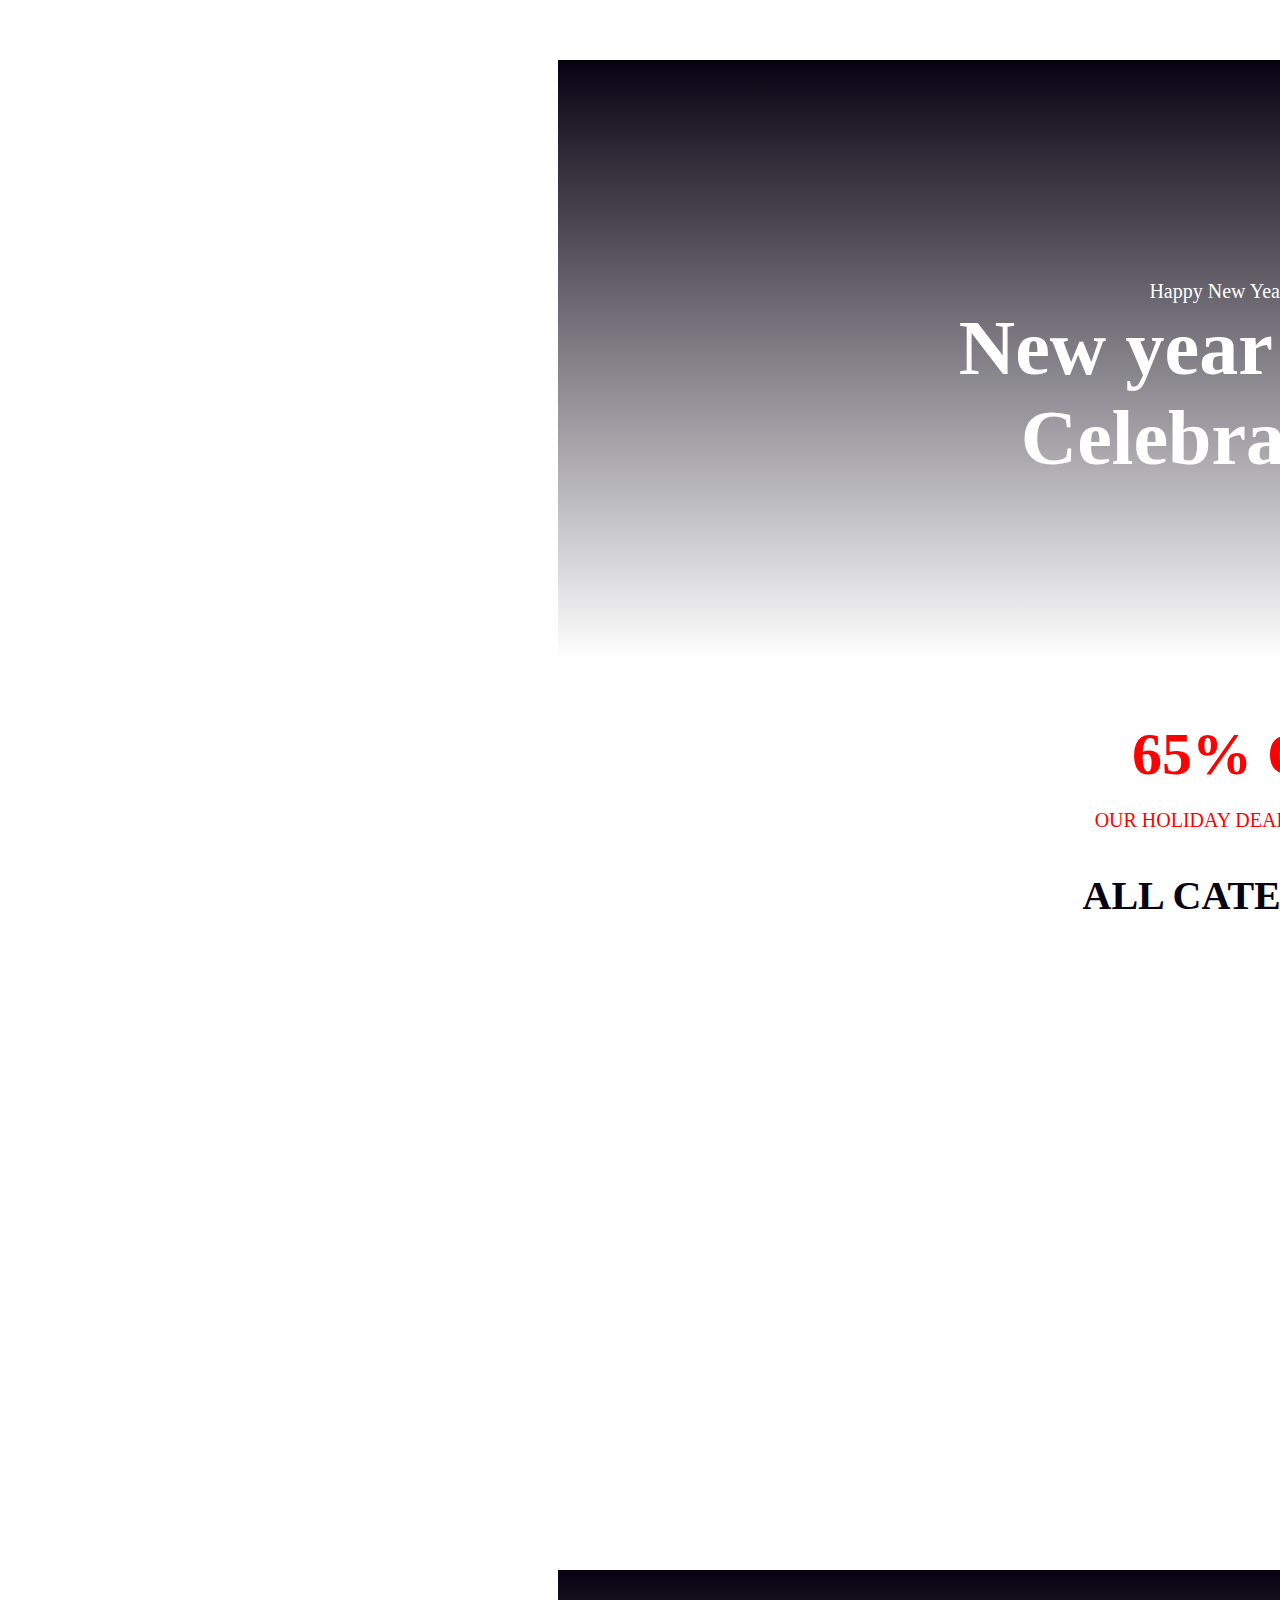
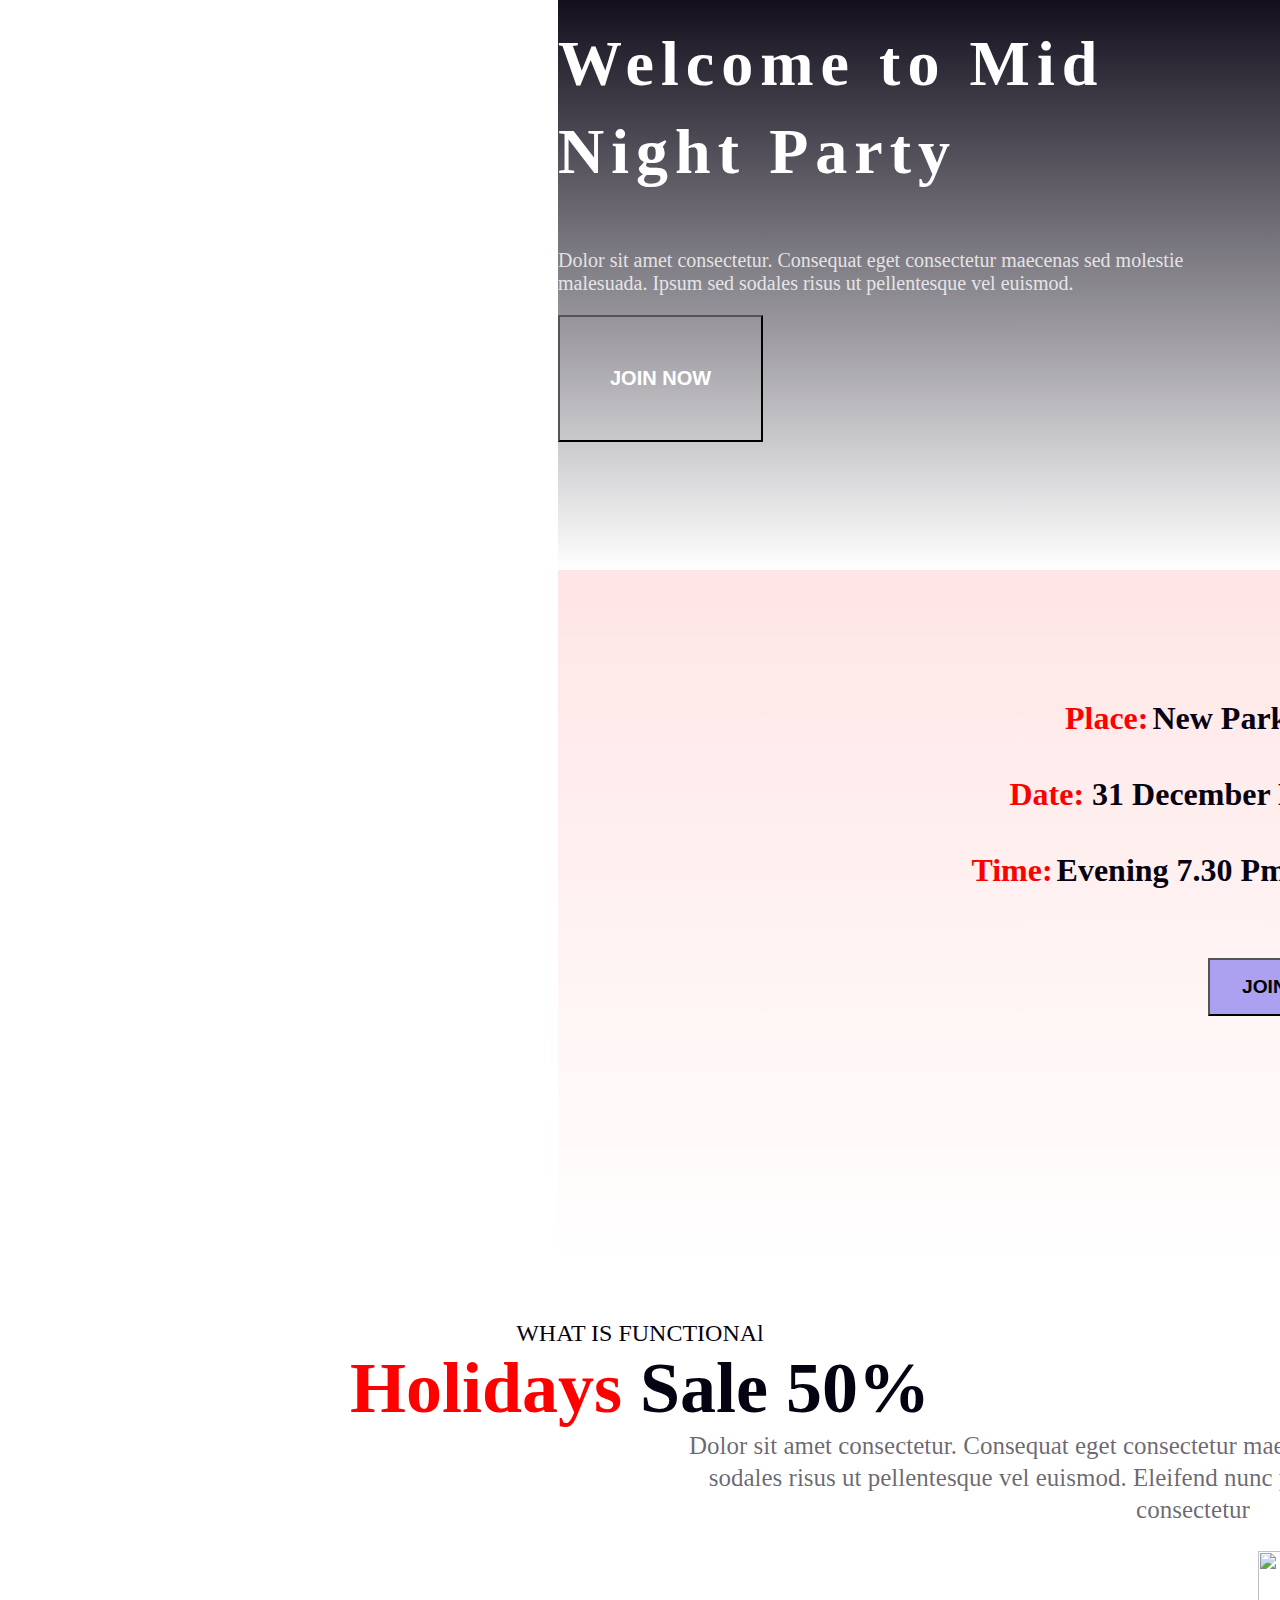
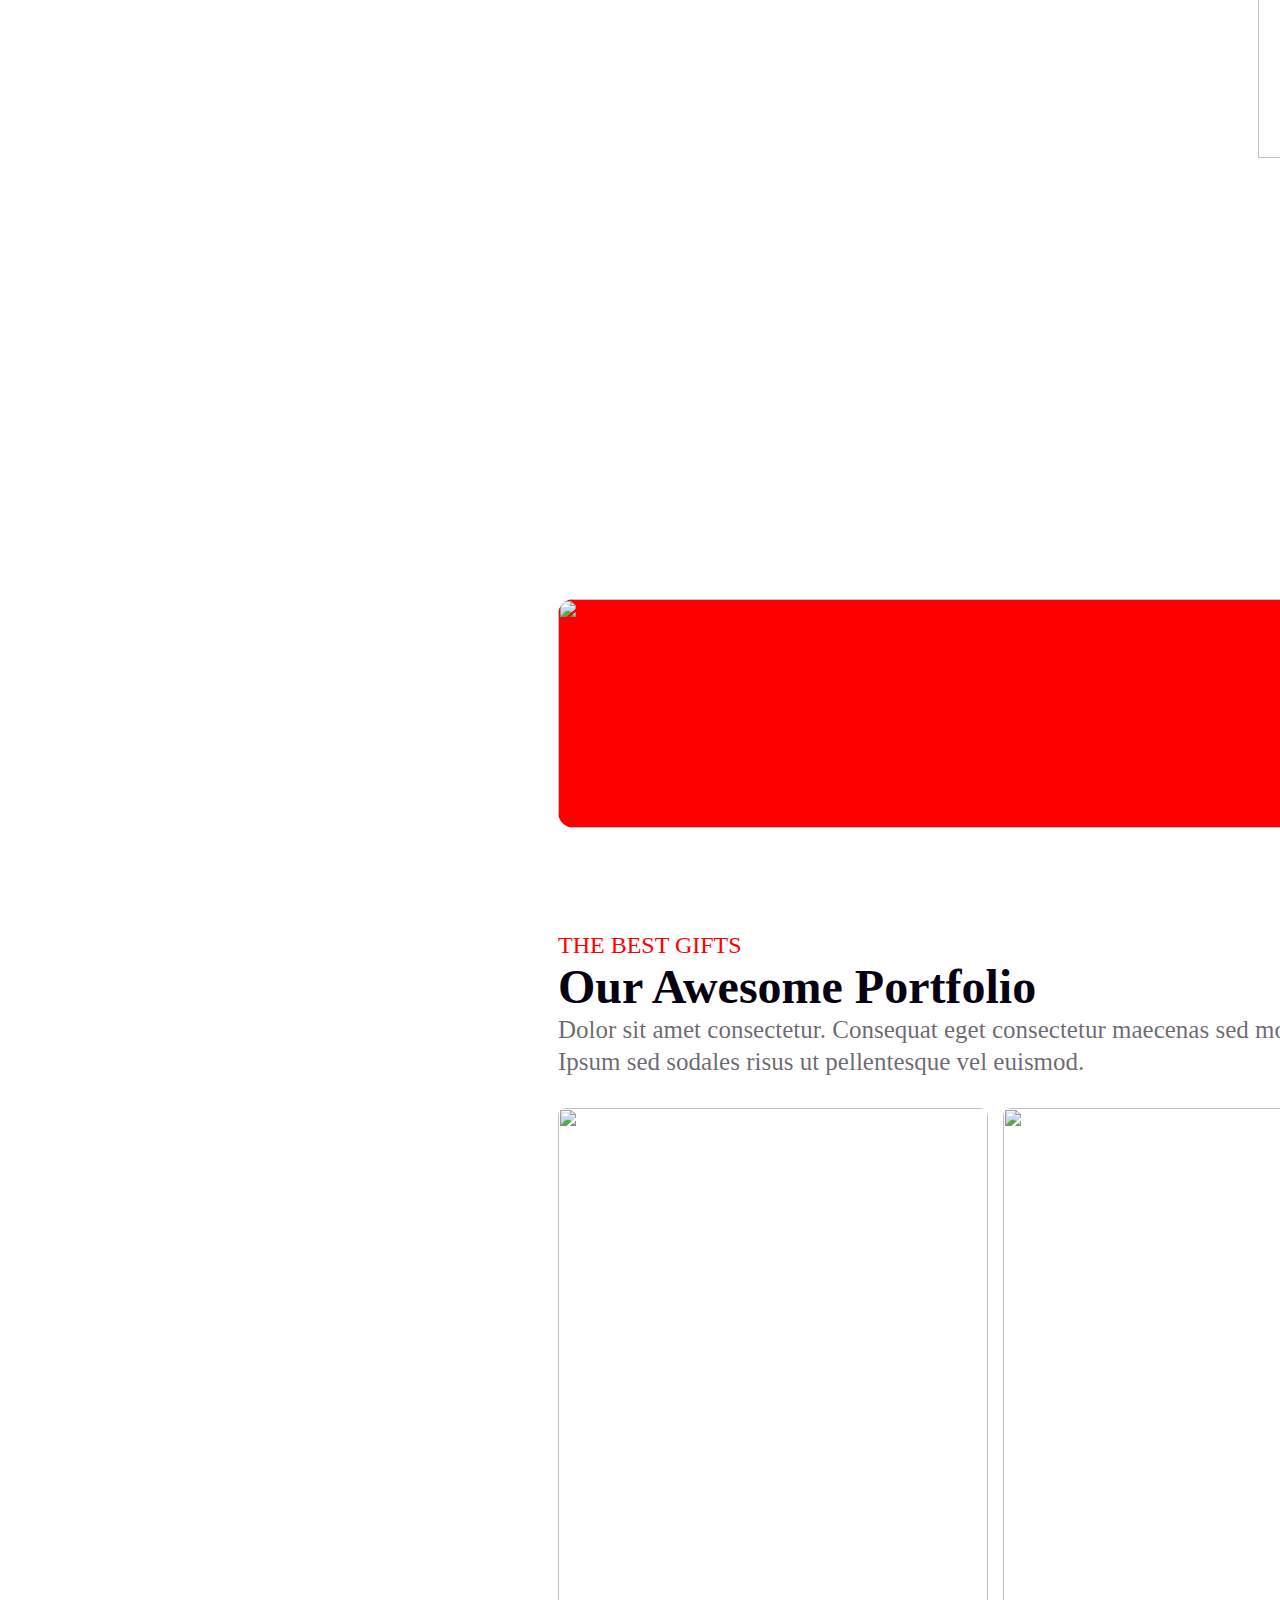
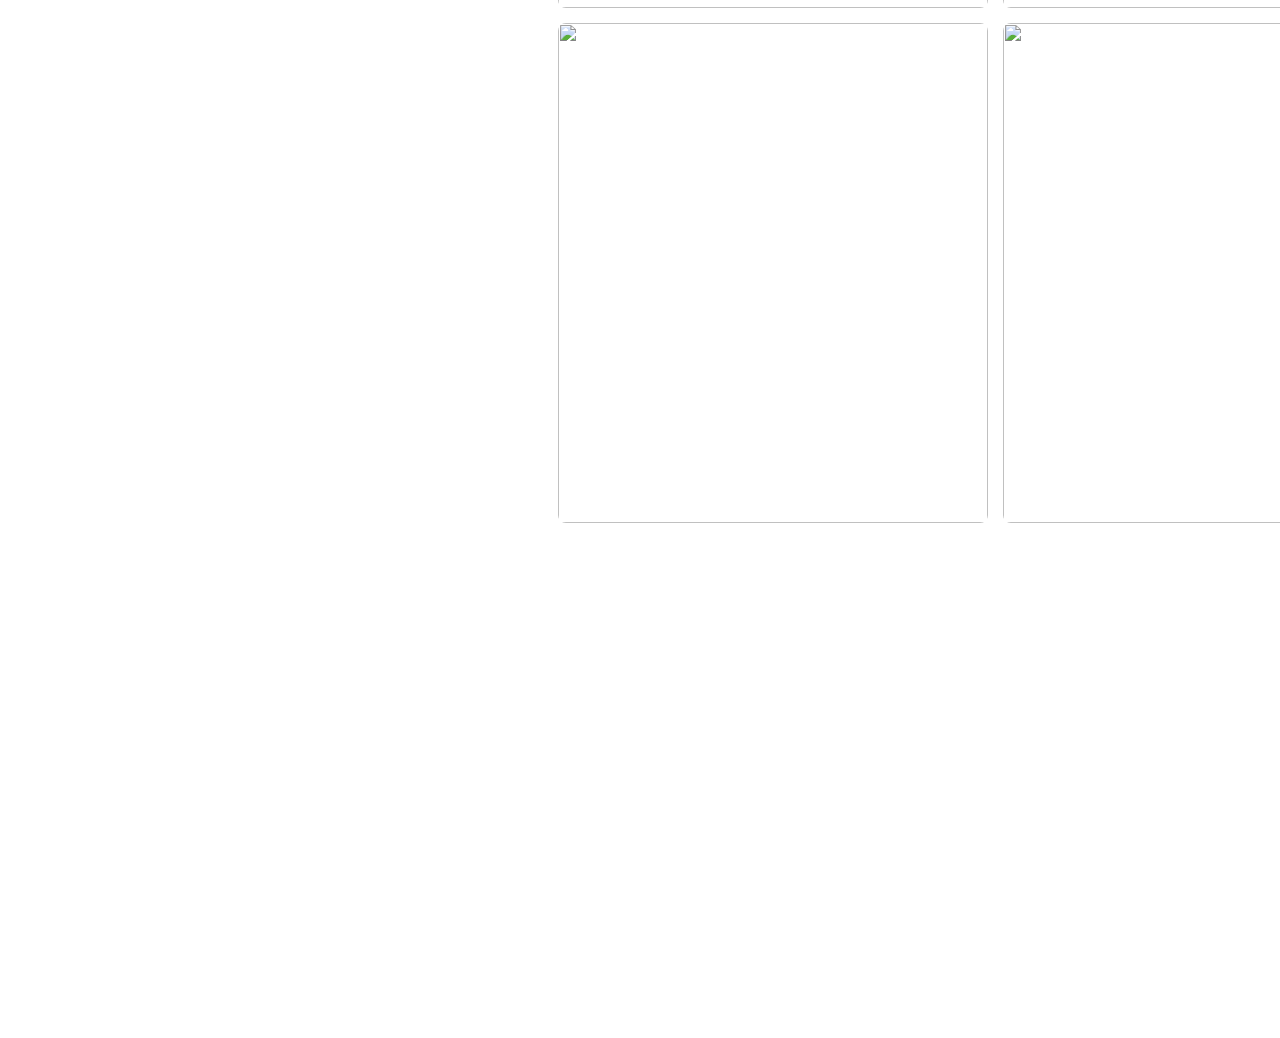
==== commit 710da064: "grid done" ====
--- a/New-Year-Party.html
+++ b/New-Year-Party.html
@@ -90,8 +90,9 @@
                 <h3 class="gift">THE BEST GIFTS</h3>
                 <h2 class="awesome">Our Awesome Portfolio</h2>
                 <p class="details-of-product">Dolor sit amet consectetur. Consequat eget consectetur maecenas sed
-                    molestie malesuada. Ipsum sed sodales risus ut pellentesque vel euismod. </p>
+                    molestie malesuada. Ipsum sed sodales risus ut pellentesque vel euismod.</p>
             </div>
+
             <div class="grid-images">
                 <img src="New Folder/Rectangle 3.png" alt="">
                 <img src="New Folder/Rectangle 4.png" alt="">
@@ -101,10 +102,6 @@
                 <img src="New Folder/Rectangle 8.png" alt="">
             </div>
         </section>
-        <section class="subscribe">
-            <img src="/New folder/Group 61.png" alt="" class="subscribe-pic">
-        </section>
-
     </main>
 
     <footer>
--- a/Style/design.css
+++ b/Style/design.css
@@ -1,6 +1,5 @@
 .banner {
     background: linear-gradient(180deg, #070211 0%, rgba(7, 2, 17, 0.00) 100%), url('../New Folder/Banner\ Image.png');
-    margin: 0;
     background-repeat: no-repeat;
     width: 1320px;
     height: 600px;
@@ -13,6 +12,8 @@
     text-align: center;
     font-size: 20px;
     font-weight: 400;
+    margin: 0;
+    padding-top: 220px;
 }
 
 .large-title {
@@ -20,7 +21,7 @@
     text-align: center;
     font-size: 78px;
     font-weight: 900;
-    padding: 72px 95px;
+    margin: 0;
 }
 
 .off {
@@ -63,13 +64,12 @@
 }
 
 .mid-night {
+    margin-top: 40px;
     background: linear-gradient(180deg, #070211 0%, rgba(7, 2, 17, 0.00) 100%), url('../New Folder/Vectorrr.png');
     width: 1320px;
     height: 600px;
     flex-shrink: 0;
     margin-left: 550px;
-    margin-bottom: 50px;
-    position: relative;
 }
 
 .join {
@@ -93,7 +93,8 @@
     line-height: 88px;
     letter-spacing: 7.04px;
     width: 650px;
-    padding: 50px;
+    padding-top: 50px;
+    margin-top: 30px;
 }
 
 .party-description {
@@ -102,28 +103,17 @@
     font-size: 20px;
     font-style: normal;
     font-weight: 400;
-    line-height: 30px;
     width: 700px;
-    padding: 50px;
-}
-
-.new-added {
-    display: flex;
-    width: 320px;
-    height: 460px;
-    padding: 0;
-    flex-direction: column;
-    flex-shrink: 0;
 }
 
 .Schedule {
-    margin-top: 20px;
+    margin-top: 10px;
     fill: linear-gradient(180deg, rgba(255, 0, 0, 0.10) 0%, rgba(255, 0, 0, 0.00) 100%);
     text-align: center;
     border-radius: 16px;
     display: block;
     align-content: center;
-
+    padding-top: 10px;
 }
 
 .info-title {
@@ -308,29 +298,24 @@
 
 .portfolio {
     width: 1600px;
-    height: 7335px;
+    height: 50px;
     background-color: #FFFFFF;
-    margin-top: 50px;
+    margin-top: 100px;
 }
 
 .gift {
     color: #F00;
-    font-family: Inter;
     font-size: 24px;
     font-style: normal;
     font-weight: 500;
-    line-height: normal;
     margin-bottom: 0%;
     margin-left: 550px;
 }
 
 .awesome {
     color: #070211;
-    font-family: Merriweather;
     font-size: 48px;
-    font-style: normal;
-    font-weight: 900;
-    line-height: normal;
+    font-weight: 900;
     text-transform: capitalize;
     margin-top: 0%;
     margin-bottom: 0%;
@@ -339,9 +324,7 @@
 
 .details-of-product {
     color: rgba(7, 2, 17, 0.60);
-    font-family: Inter;
     font-size: 25px;
-    font-style: normal;
     font-weight: 400;
     line-height: 32px;
     width: 900px;
@@ -353,20 +336,16 @@
 .grid-images {
     margin-top: 30px;
     display: grid;
-    grid-template-columns: repeat(3, 430px); 
+    grid-template-columns: repeat(3, 430px);
     grid-template-rows: repeat(3, 500px);
     gap: 15px;
     margin-left: 550px;
 }
 
-
 .grid-images img {
     width: 100%;
-    height: 100%; 
-    object-fit: cover;
+    height: 100%;
     border-radius: 8px;
-}
-
-.subscribe-pic{
-    
-}+    margin-bottom: 0;
+}
+
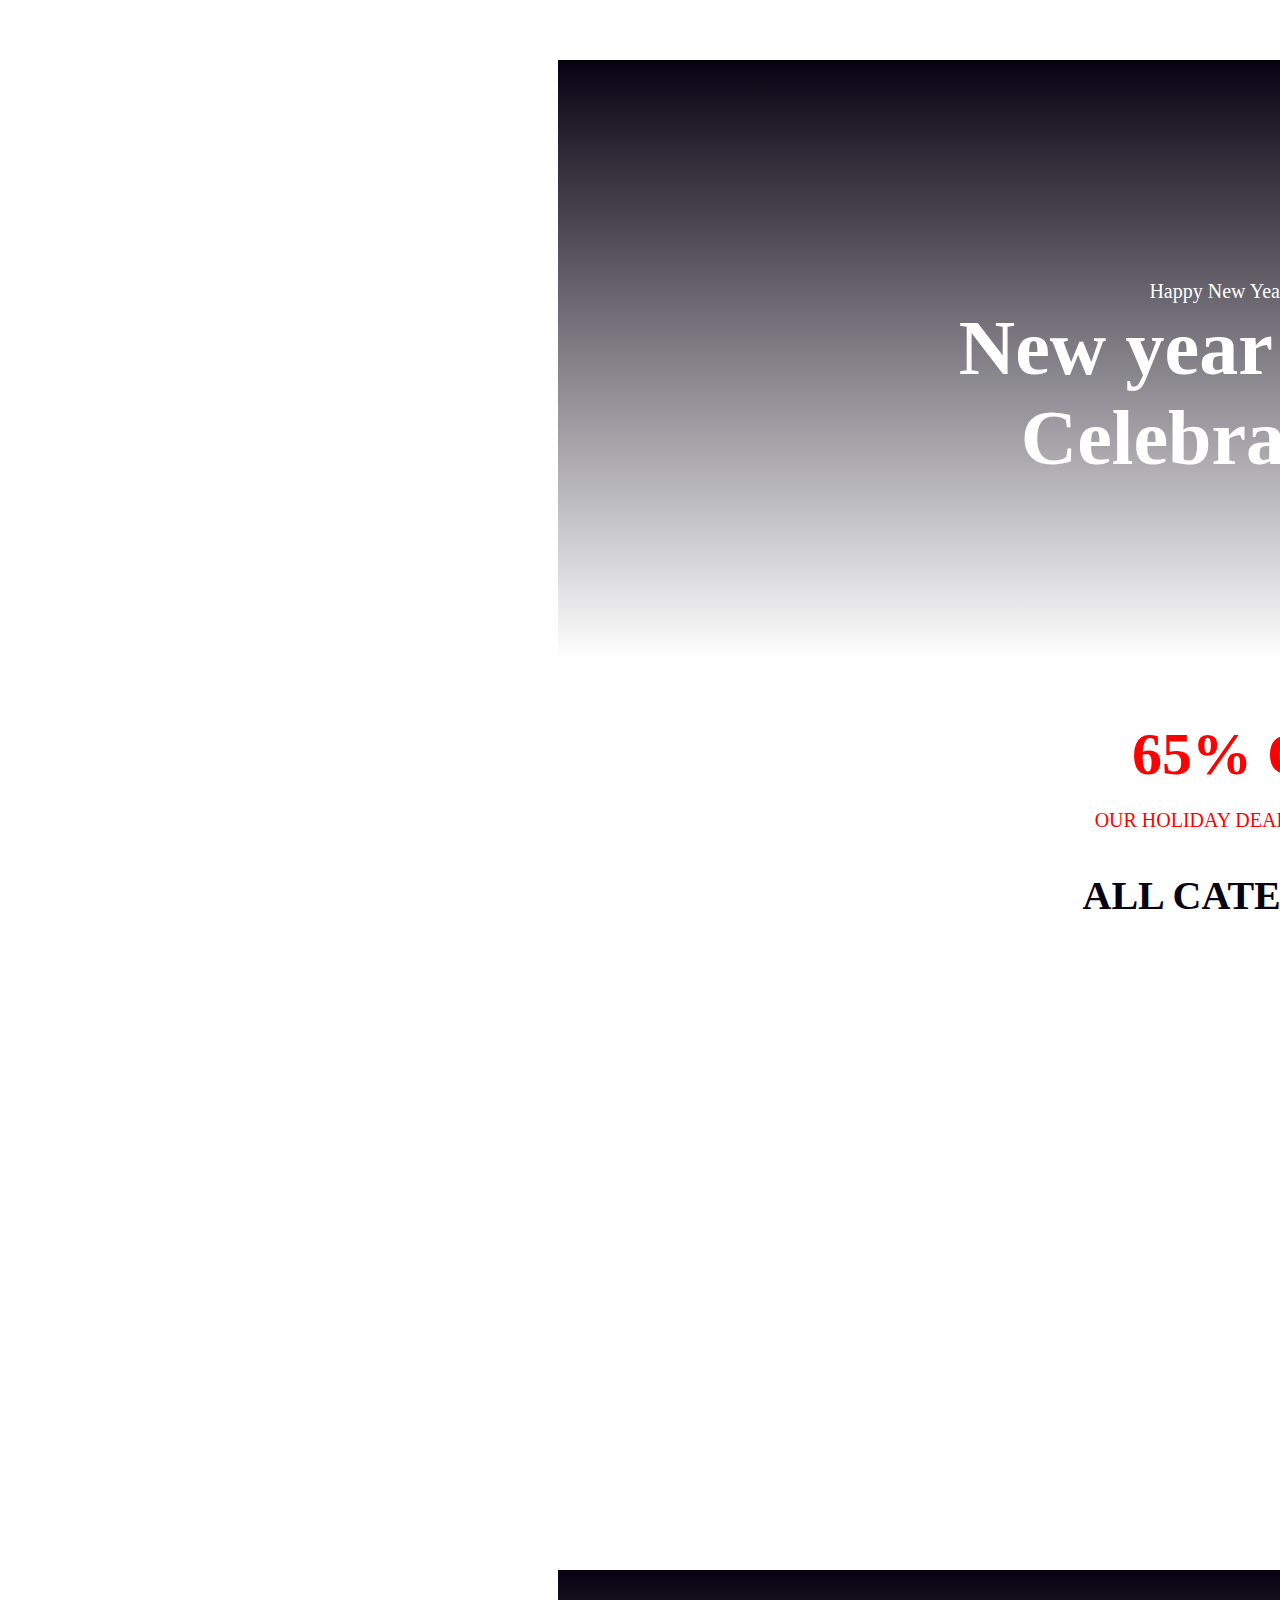
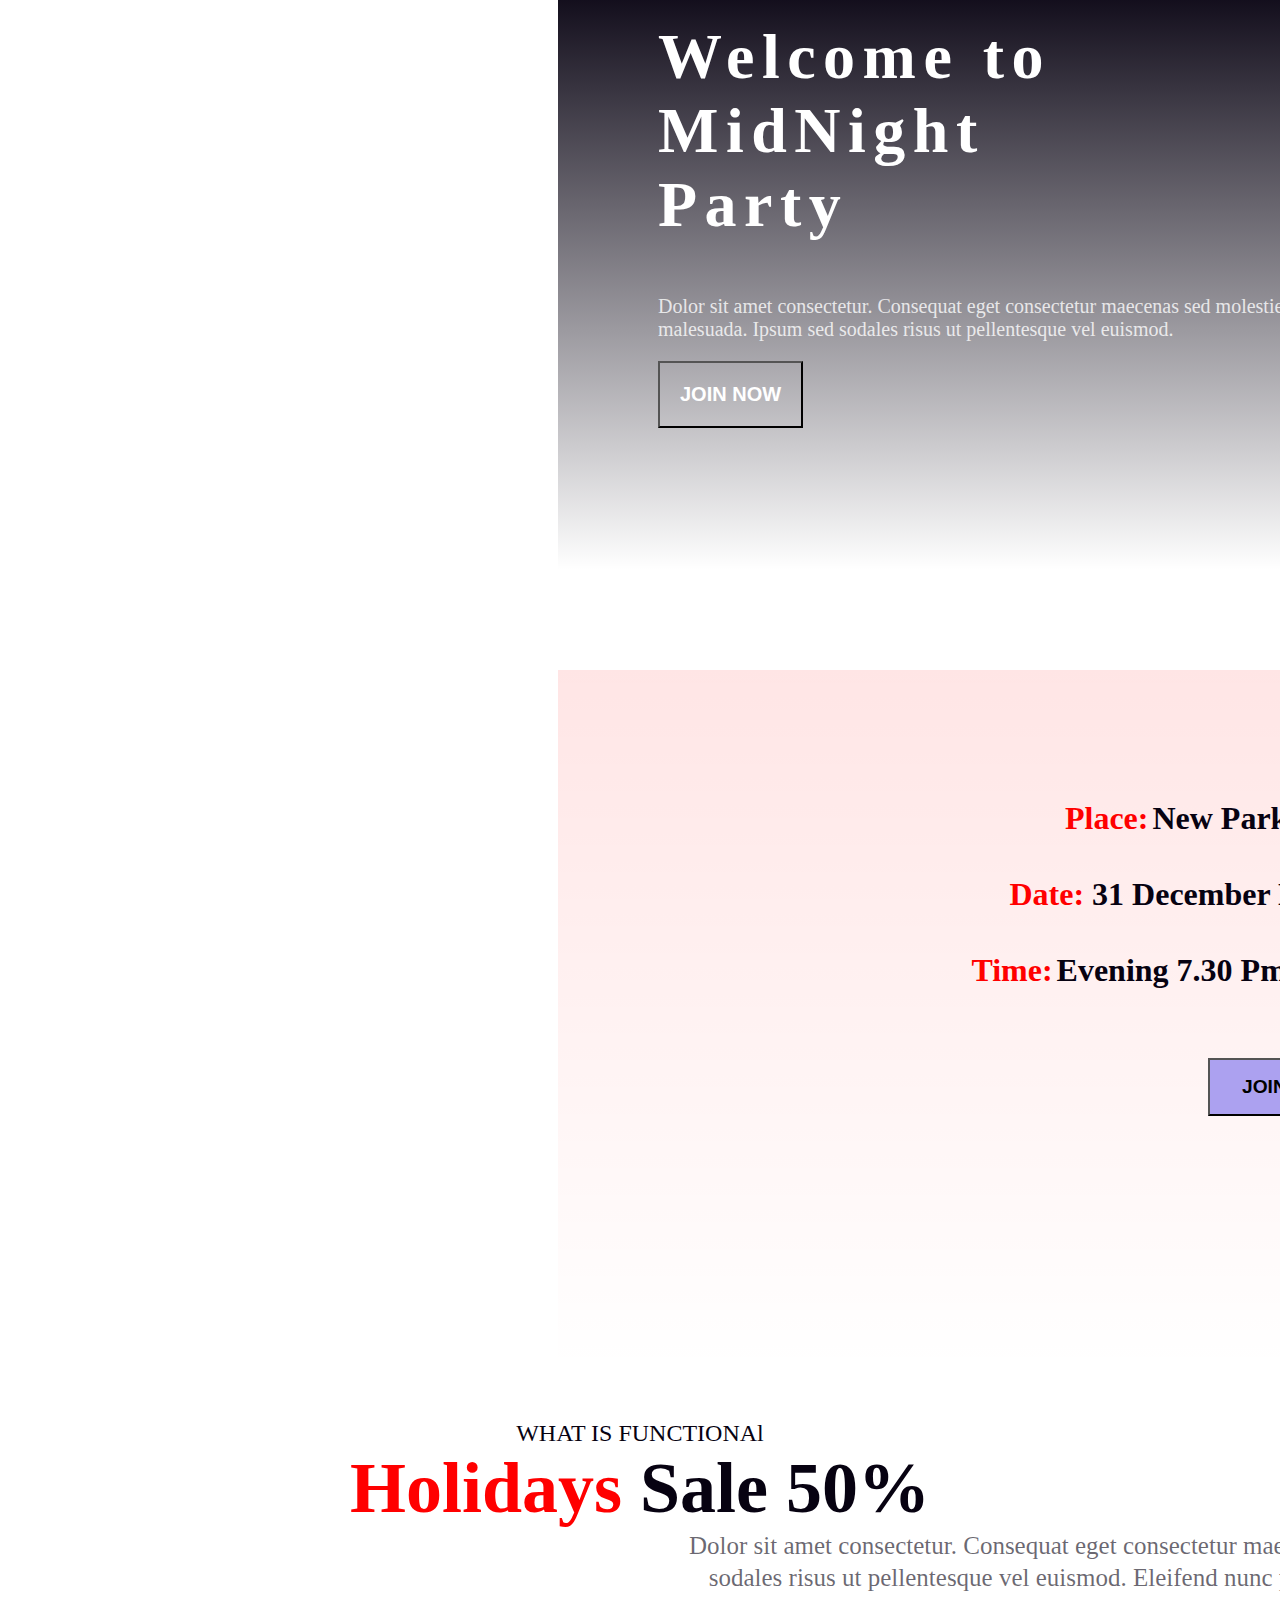
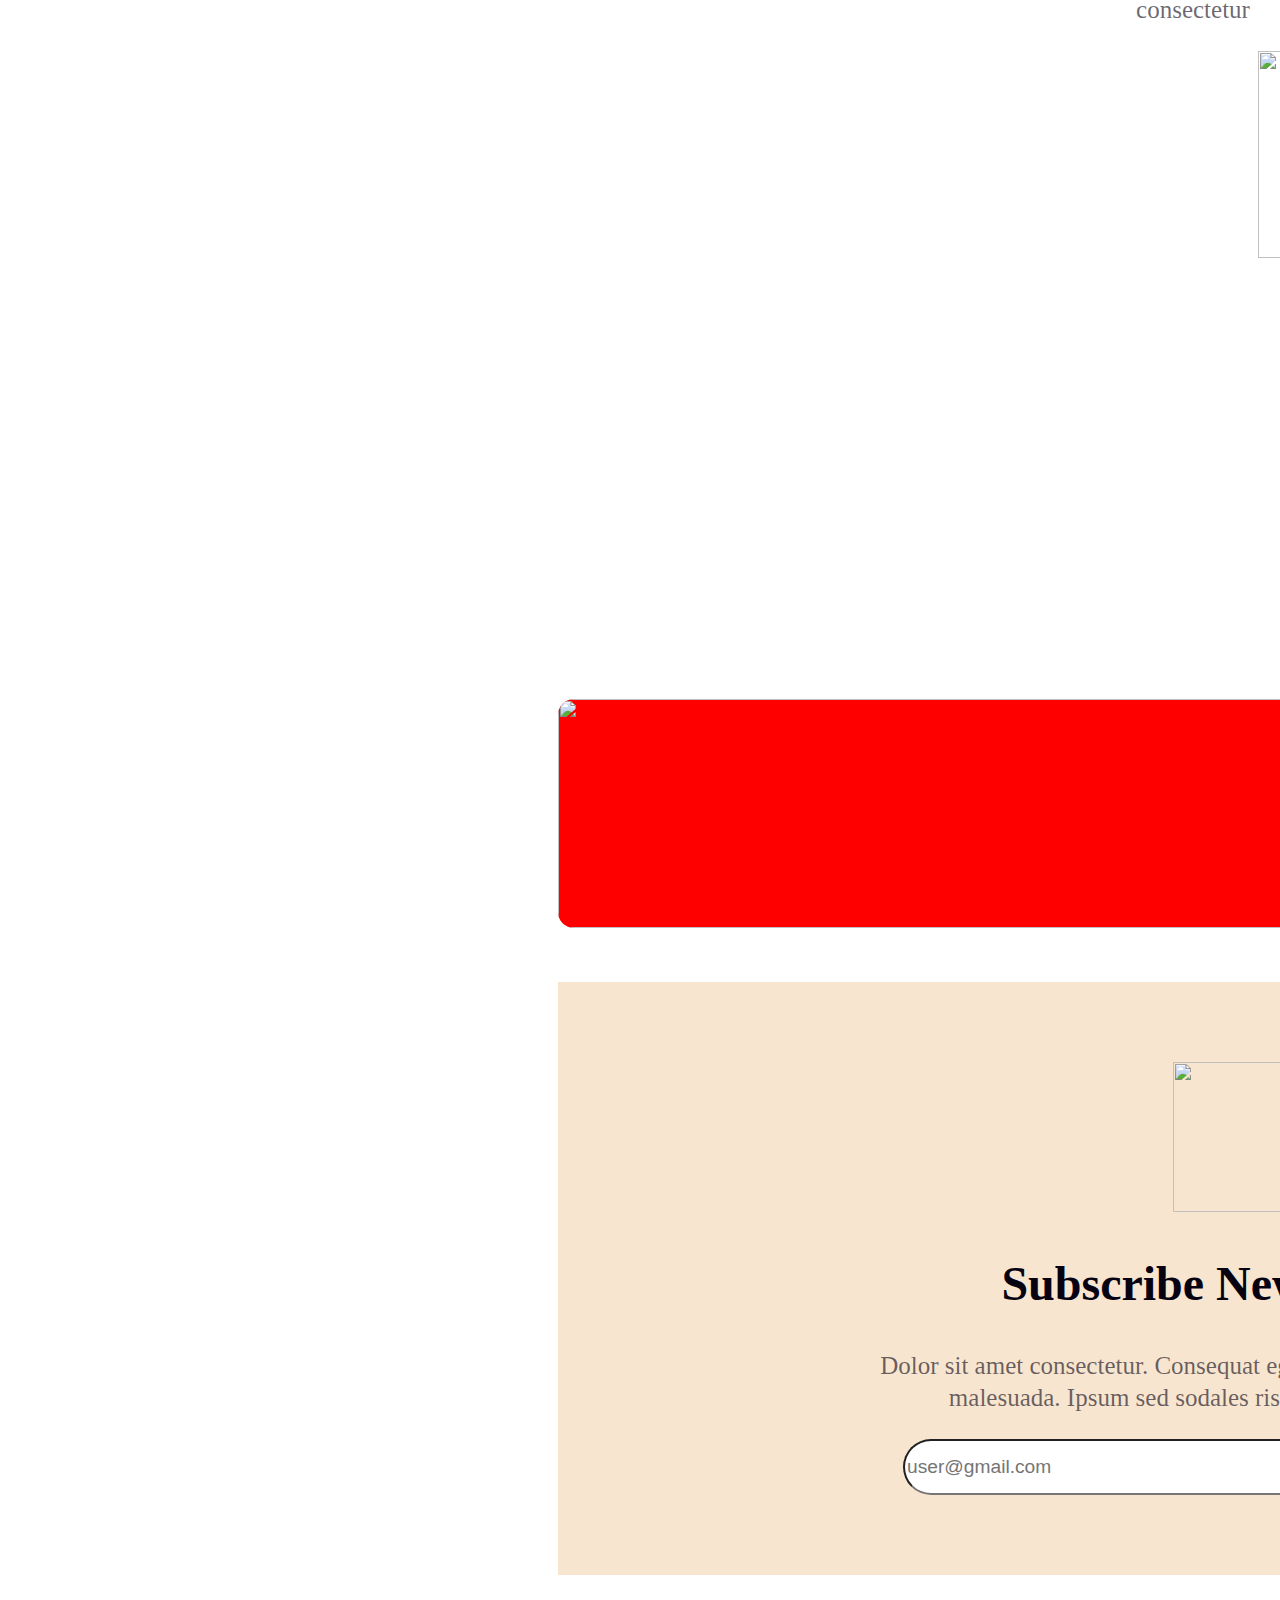
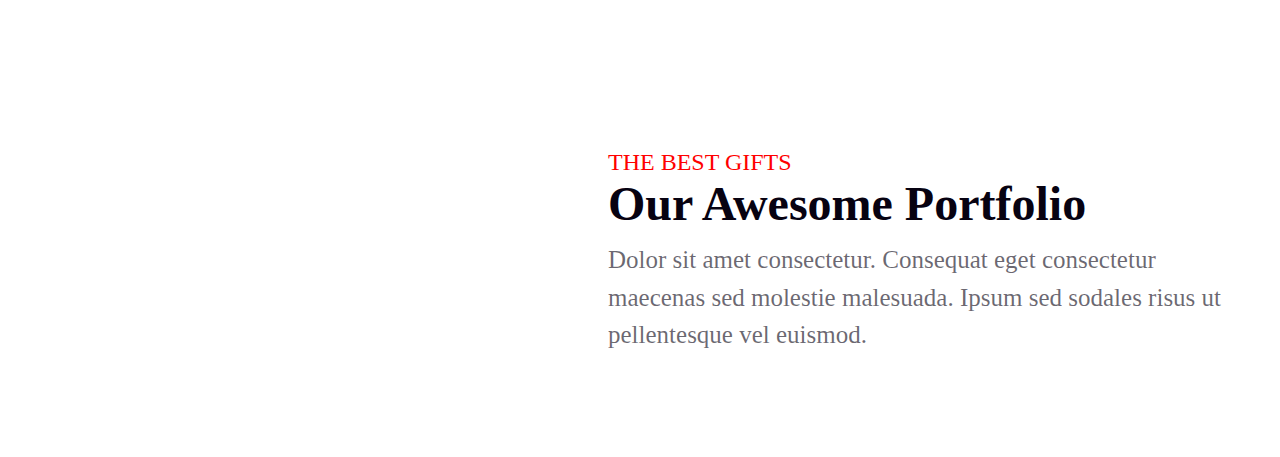
==== commit c540751e: "SUbscription Added" ====
--- a/New-Year-Party.html
+++ b/New-Year-Party.html
@@ -5,6 +5,7 @@
     <meta charset="UTF-8">
     <meta name="viewport" content="width=device-width, initial-scale=1.0">
     <title>New Year Party</title>
+    <link rel="shortcut icon" href="New Folder/Website.png" type="image/x-icon">
     <link rel="stylesheet" href="Style/design.css">
     <link rel="preconnect" href="https://fonts.googleapis.com">
     <link rel="preconnect" href="https://fonts.gstatic.com" crossorigin>
@@ -31,12 +32,16 @@
         </section>
         <section>
             <div class="mid-night">
-                <h2 class="party-head">Welcome to Mid Night Party</h2>
+                <div>
+                <h2 class="party-head">Welcome to MidNight Party</h2>
                 <p class="party-description">Dolor sit amet consectetur. Consequat eget consectetur maecenas sed
                     molestie malesuada. Ipsum sed
                     sodales
                     risus ut pellentesque vel euismod. </p>
                 <button class="join">JOIN NOW</button>
+            </div>
+            <img src="New Folder/Group 70.png" alt="" srcset="" class="profile">
+            </div>
         </section>
     </header>
 
@@ -62,7 +67,7 @@
 
         </section>
 
-        <!-- <section class="coming">
+         <!-- <section class="coming">
                 <h3 class="small-title">NEW BEST OFFER</h3>
                 <h2 class="big-title">Coming Soon</h2>
                 <p class="plan">Dolor sit amet consectetur. Consequat eget consectetur maecenas sed molestie malesuada. Ipsum sed sodales risus ut pellentesque vel euismod. </p>
@@ -71,7 +76,7 @@
                 <h2 class="other">2024</h2>
         
         </section>
-    -->
+     -->
 
         <section class="sale">
             <div class="functional">
@@ -85,8 +90,20 @@
                 <img src="New Folder/Rectangle 2.png" alt="" class="rectangle">
             </div>
         </section>
+        <section class="Subscription">
+        <div>
+            <img src="New Folder/Group 61.png" alt="" class="mail">
+            <h2 class="subscribe-head">Subscribe Newsletter</h2>
+            <p class="sub-details">Dolor sit amet consectetur. Consequat eget consectetur maecenas sed molestie malesuada. Ipsum sed sodales risus ut pellentesque vel euismod.</p>
+            <form action="/search" method="get">
+                <input type="text" name="query" placeholder="user@gmail.com" class="search-input">
+                <input type="submit" value="Subscribe" class="search-button">
+            </form>
+        </div>
+        </section>
+
         <section class="portfolio">
-            <div class="products">
+            <div>
                 <h3 class="gift">THE BEST GIFTS</h3>
                 <h2 class="awesome">Our Awesome Portfolio</h2>
                 <p class="details-of-product">Dolor sit amet consectetur. Consequat eget consectetur maecenas sed
@@ -102,6 +119,7 @@
                 <img src="New Folder/Rectangle 8.png" alt="">
             </div>
         </section>
+
     </main>
 
     <footer>
--- a/Style/design.css
+++ b/Style/design.css
@@ -37,9 +37,7 @@
 .holiday {
     color: #F00;
     text-align: center;
-    font-family: Inter;
     font-size: 20px;
-    font-style: normal;
     font-weight: 500;
     line-height: normal;
 }
@@ -47,9 +45,7 @@
 .catagory {
     color: #070211;
     text-align: center;
-    font-family: Inter;
     font-size: 40px;
-    font-style: normal;
     font-weight: 700;
     line-height: normal;
 }
@@ -66,22 +62,31 @@
 .mid-night {
     margin-top: 40px;
     background: linear-gradient(180deg, #070211 0%, rgba(7, 2, 17, 0.00) 100%), url('../New Folder/Vectorrr.png');
-    width: 1320px;
+    width: 1220px;
     height: 600px;
     flex-shrink: 0;
     margin-left: 550px;
+    padding-left: 100px;
+    margin-bottom: 100px;
+}
+
+.mid-night .profile {
+    width: 300px;
+    margin-left: 800px;
+    margin-top: -400px;
+    display: flex;
+    width: 320px;
+    height: 450px;
 }
 
 .join {
     color: #FFF;
     text-align: center;
     font-size: 20px;
-    font-style: normal;
     font-weight: 700;
-    line-height: normal;
     text-transform: uppercase;
     background: none;
-    padding: 50px;
+    padding: 20px;
 }
 
 .party-head {
@@ -90,11 +95,10 @@
     font-size: 64px;
     font-style: normal;
     font-weight: 900;
-    line-height: 88px;
-    letter-spacing: 7.04px;
-    width: 650px;
+    letter-spacing: 7.5px;
+    width: 500px;
     padding-top: 50px;
-    margin-top: 30px;
+    margin-top: 100px;
 }
 
 .party-description {
@@ -159,105 +163,39 @@
     margin-top: 60px;
 }
 
-/*
-.second-img {}
-
-.coming {
-    width: 1600px;
-    height: 7335px;
-    display: contents;
-}
-
-.small-title {
-    color: #F00;
-    text-align: left;
+
+.header-sale {
+    color: #070211;
+    font-family: Inter;
     font-size: 24px;
+    font-style: normal;
     font-weight: 500;
     line-height: normal;
-    margin-left: 550px;
-    margin-top: 100px;
+    text-align: center;
+    margin-top: 50px;
+    margin-bottom: 0%;
+}
+
+.sale-title {
+    color: #F00;
+    text-align: center;
+    font-size: 72px;
+    font-weight: 900;
     margin-bottom: 0;
-}
-
-.big-title {
-    color: #070211;
-    font-family: Merriweather;
-    font-size: 54px;
-    font-style: normal;
-    font-weight: 900;
-    line-height: normal;
-    text-transform: capitalize;
-    margin-left: 550px;
-    margin-top: 1px;
+    margin-top: 0%;
+}
+
+.title-color {
+    color: #070211;
+    font-size: 72px;
+    font-weight: 900;
+    margin-top: 0;
     margin-bottom: 0;
 }
 
-.plan {
+.sale-details {
     color: rgba(7, 2, 17, 0.60);
     font-size: 25px;
-    font-weight: 400;
-    line-height: 32px;
-    margin-left: 550px;
-    margin-top: 1px;
-    width: 400px;
-}
-
-.image {
-    align-items: center;
-    max-width: 100%;
-    height: auto;
-    flex-shrink: 0;
-}
-
-.other {
-    color: #F00;
-    font-size: 48px;
-    font-style: normal;
-    font-weight: 700;
-    line-height: normal;
-    text-align: right;
-} */
-
-.header-sale {
-    color: #070211;
-    font-family: Inter;
-    font-size: 24px;
-    font-style: normal;
-    font-weight: 500;
-    line-height: normal;
-    text-align: center;
-    margin-top: 50px;
-    margin-bottom: 0%;
-}
-
-.sale-title {
-    color: #F00;
-    text-align: center;
-    font-family: Merriweather;
-    font-size: 72px;
-    font-style: normal;
-    font-weight: 900;
-    line-height: normal;
-    margin-bottom: 0;
-    margin-top: 0%;
-}
-
-.title-color {
-    color: #070211;
-    font-family: Merriweather;
-    font-size: 72px;
-    font-style: normal;
-    font-weight: 900;
-    line-height: normal;
-    margin-top: 0;
-    margin-bottom: 0;
-}
-
-.sale-details {
-    color: rgba(7, 2, 17, 0.60);
-    font-family: Inter;
-    font-size: 25px;
-    font-style: normal;
     font-weight: 500;
     line-height: 32px;
     width: 1070px;
@@ -297,16 +235,16 @@
 }
 
 .portfolio {
-    width: 1600px;
-    height: 50px;
+    width: 100%;
     background-color: #FFFFFF;
     margin-top: 100px;
+    padding: 50px;
+    box-sizing: border-box;
 }
 
 .gift {
     color: #F00;
     font-size: 24px;
-    font-style: normal;
     font-weight: 500;
     margin-bottom: 0%;
     margin-left: 550px;
@@ -326,26 +264,76 @@
     color: rgba(7, 2, 17, 0.60);
     font-size: 25px;
     font-weight: 400;
-    line-height: 32px;
-    width: 900px;
-    margin-top: 0%;
+    line-height: 1.5;
+    max-width: 800px;
+    margin-top: 10px;
     margin-bottom: 10px;
     margin-left: 550px;
 }
 
-.grid-images {
+.grid-images{
     margin-top: 30px;
     display: grid;
     grid-template-columns: repeat(3, 430px);
-    grid-template-rows: repeat(3, 500px);
     gap: 15px;
     margin-left: 550px;
-}
-
-.grid-images img {
     width: 100%;
     height: 100%;
     border-radius: 8px;
-    margin-bottom: 0;
-}
-
+}
+
+.Subscription {
+    background-color: rgb(247, 229, 208);
+    width: 1300px;
+    margin-left: 550px;
+    margin-top: 50px;
+    padding: 20px 20px 15px 15px;
+    padding-bottom: 80px;
+    padding-top: 80px;
+}
+
+.mail {
+    width: 150px;
+    height: 150px;
+    flex-shrink: 0;
+    margin-left: 600px;
+}
+
+.subscribe-head {
+    color: #070211;
+    text-align: center;
+    font-size: 48px;
+    font-weight: 900;
+    margin-left: -10px;
+}
+
+.sub-details {
+    width: 896px;
+    color: rgba(7, 2, 17, 0.60);
+    text-align: center;
+    font-size: 25px;
+    font-weight: 400;
+    line-height: 32px;
+    margin-left: 250px;
+}
+
+.search-input {
+    width: 400px;
+    height: 50px;
+    flex-shrink: 0;
+    margin-left: 330px;
+    background-color: #FFFFFF;
+    font-size: larger;
+    border-radius: 50px 0px 0px 50px;
+}
+
+.search-button {
+    width: 200px;
+    height: 55px;
+    flex-shrink: 0;
+    border-radius: 0px 50px 50px 0px;
+    background: #F00;
+    font-size: larger;
+    font-weight: 800px;
+    
+}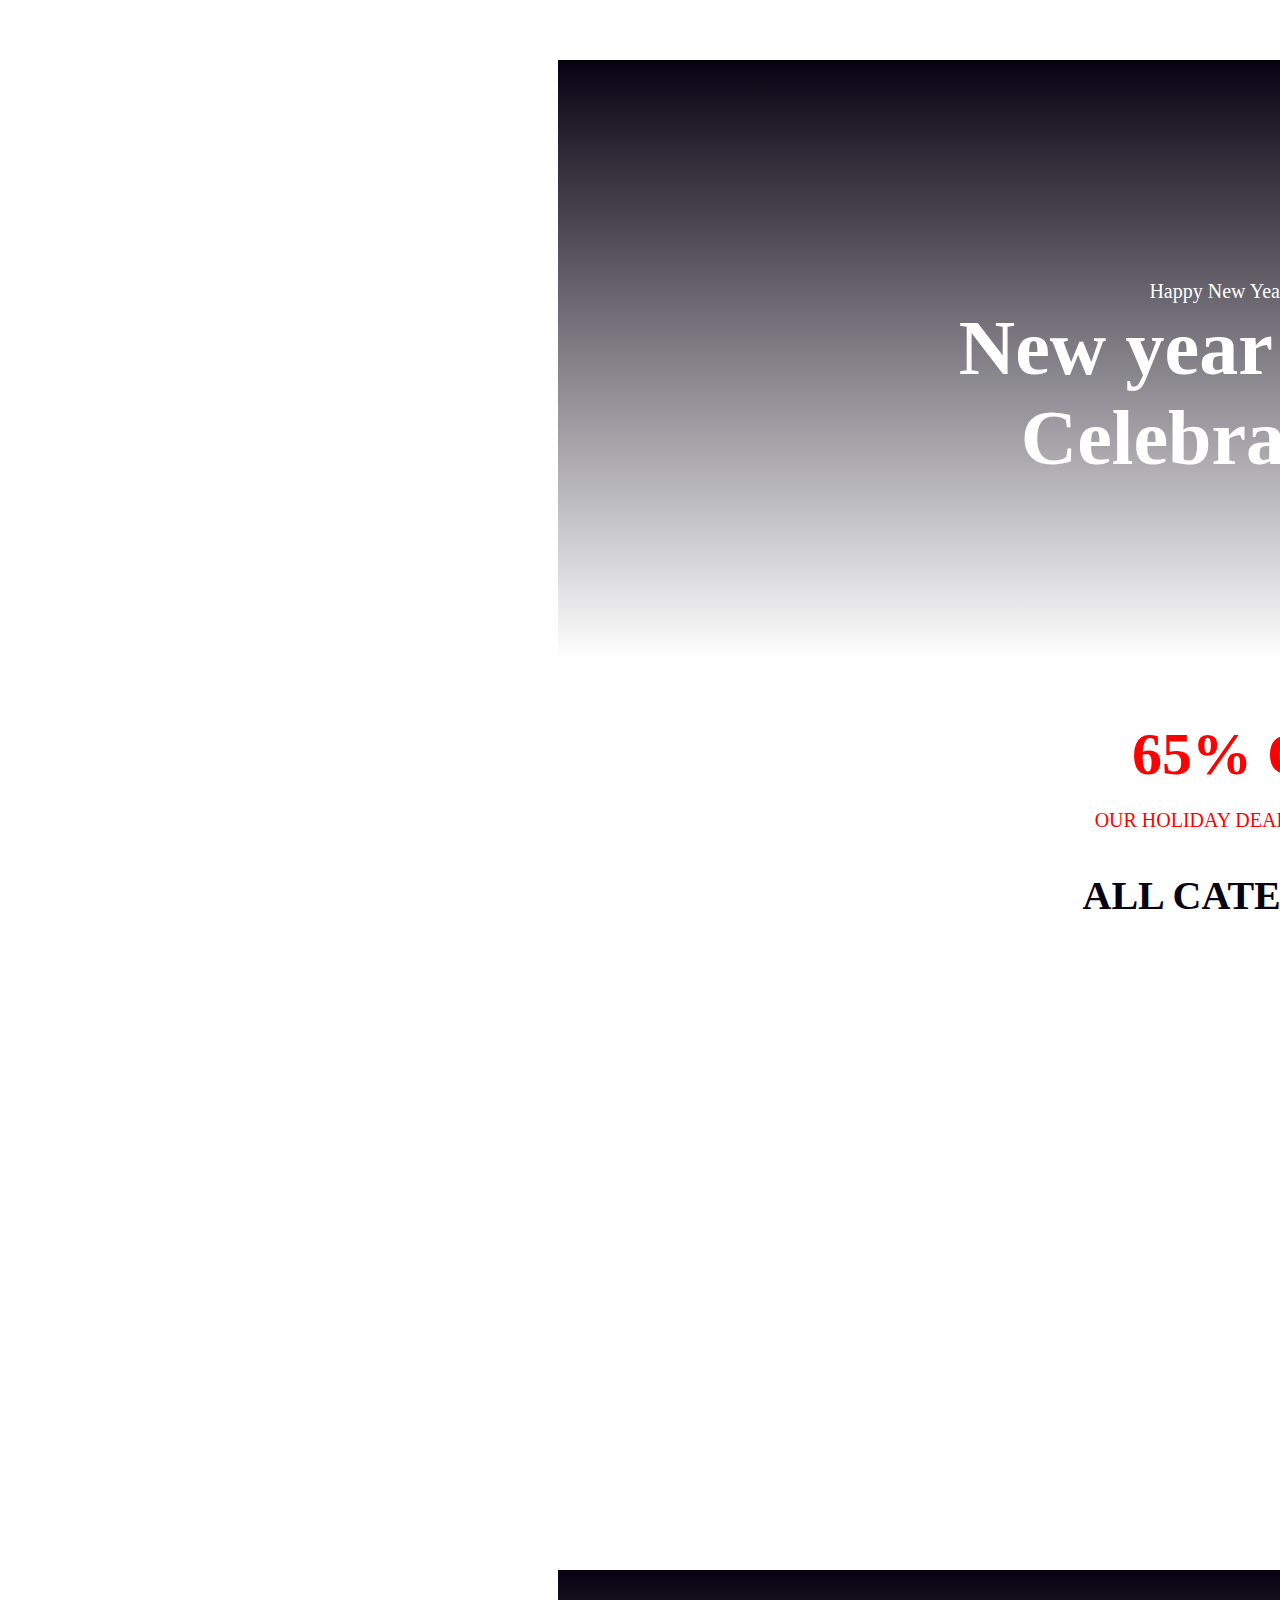
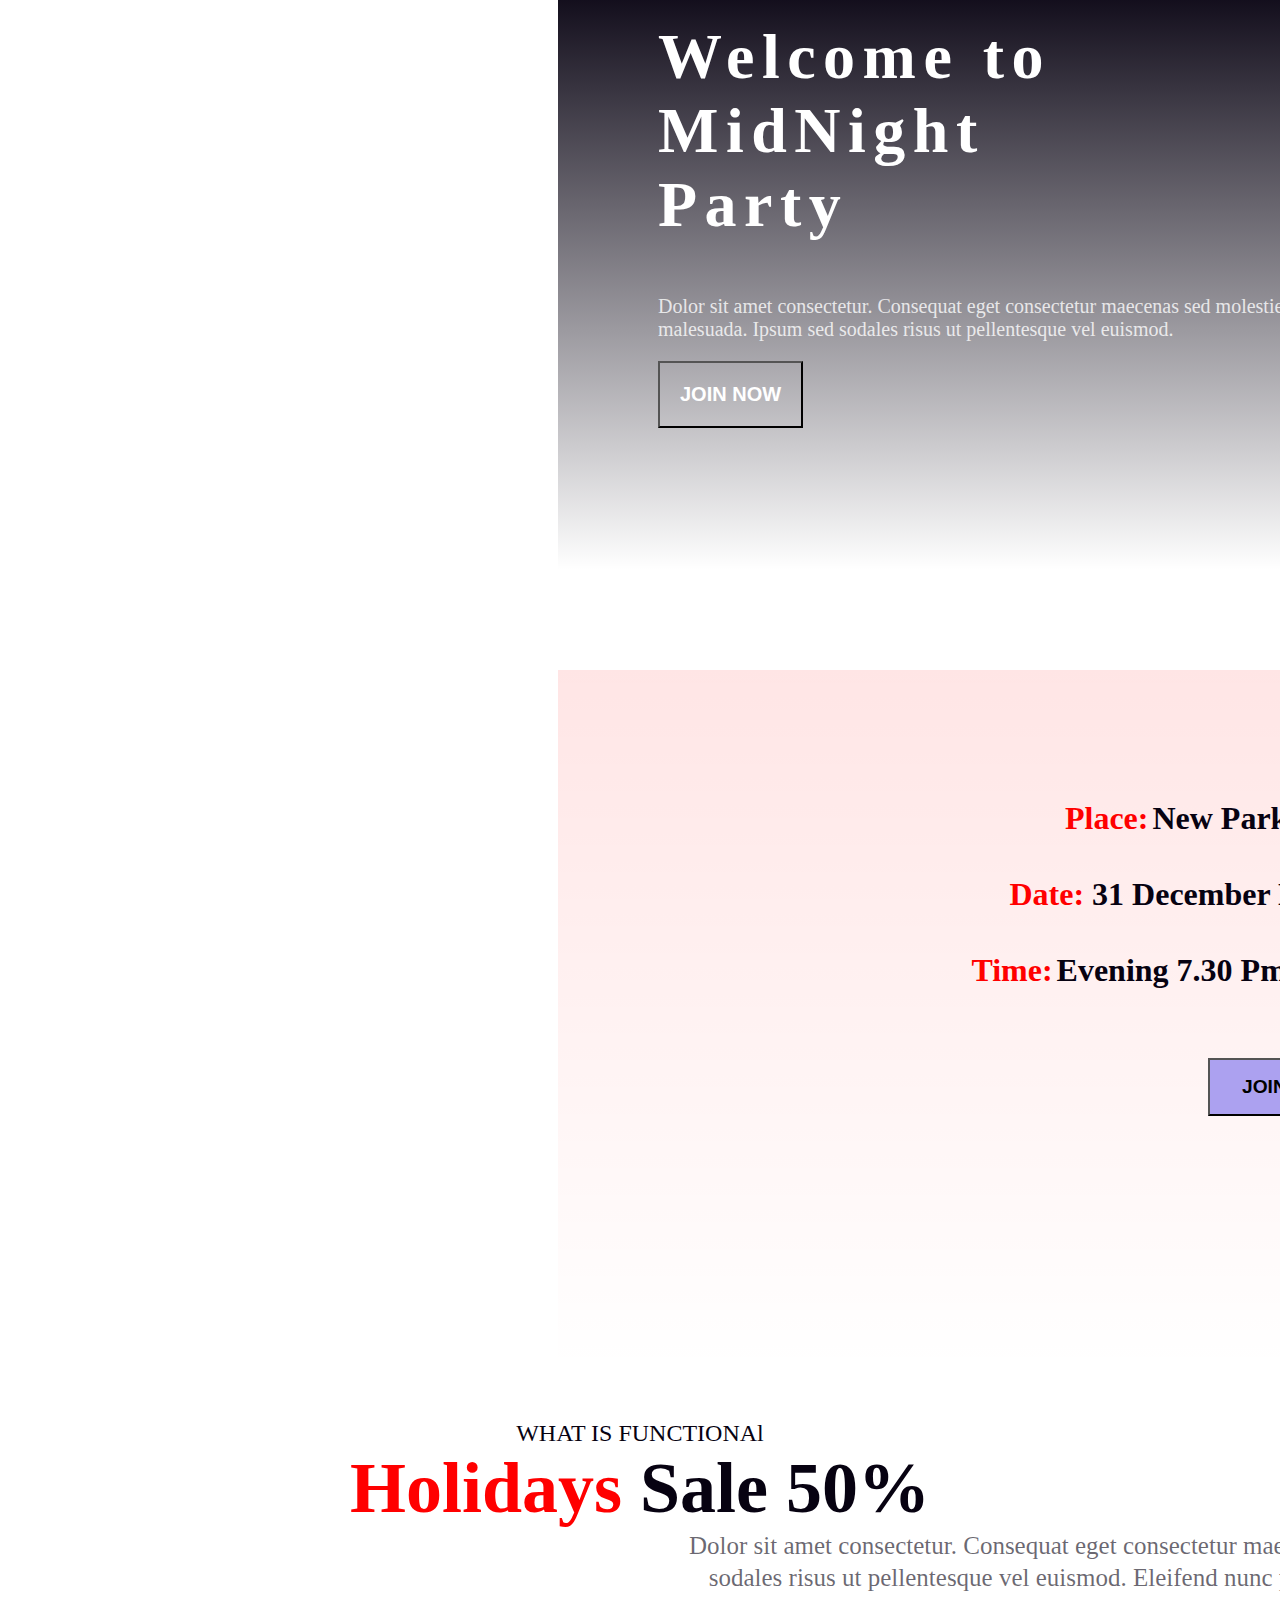
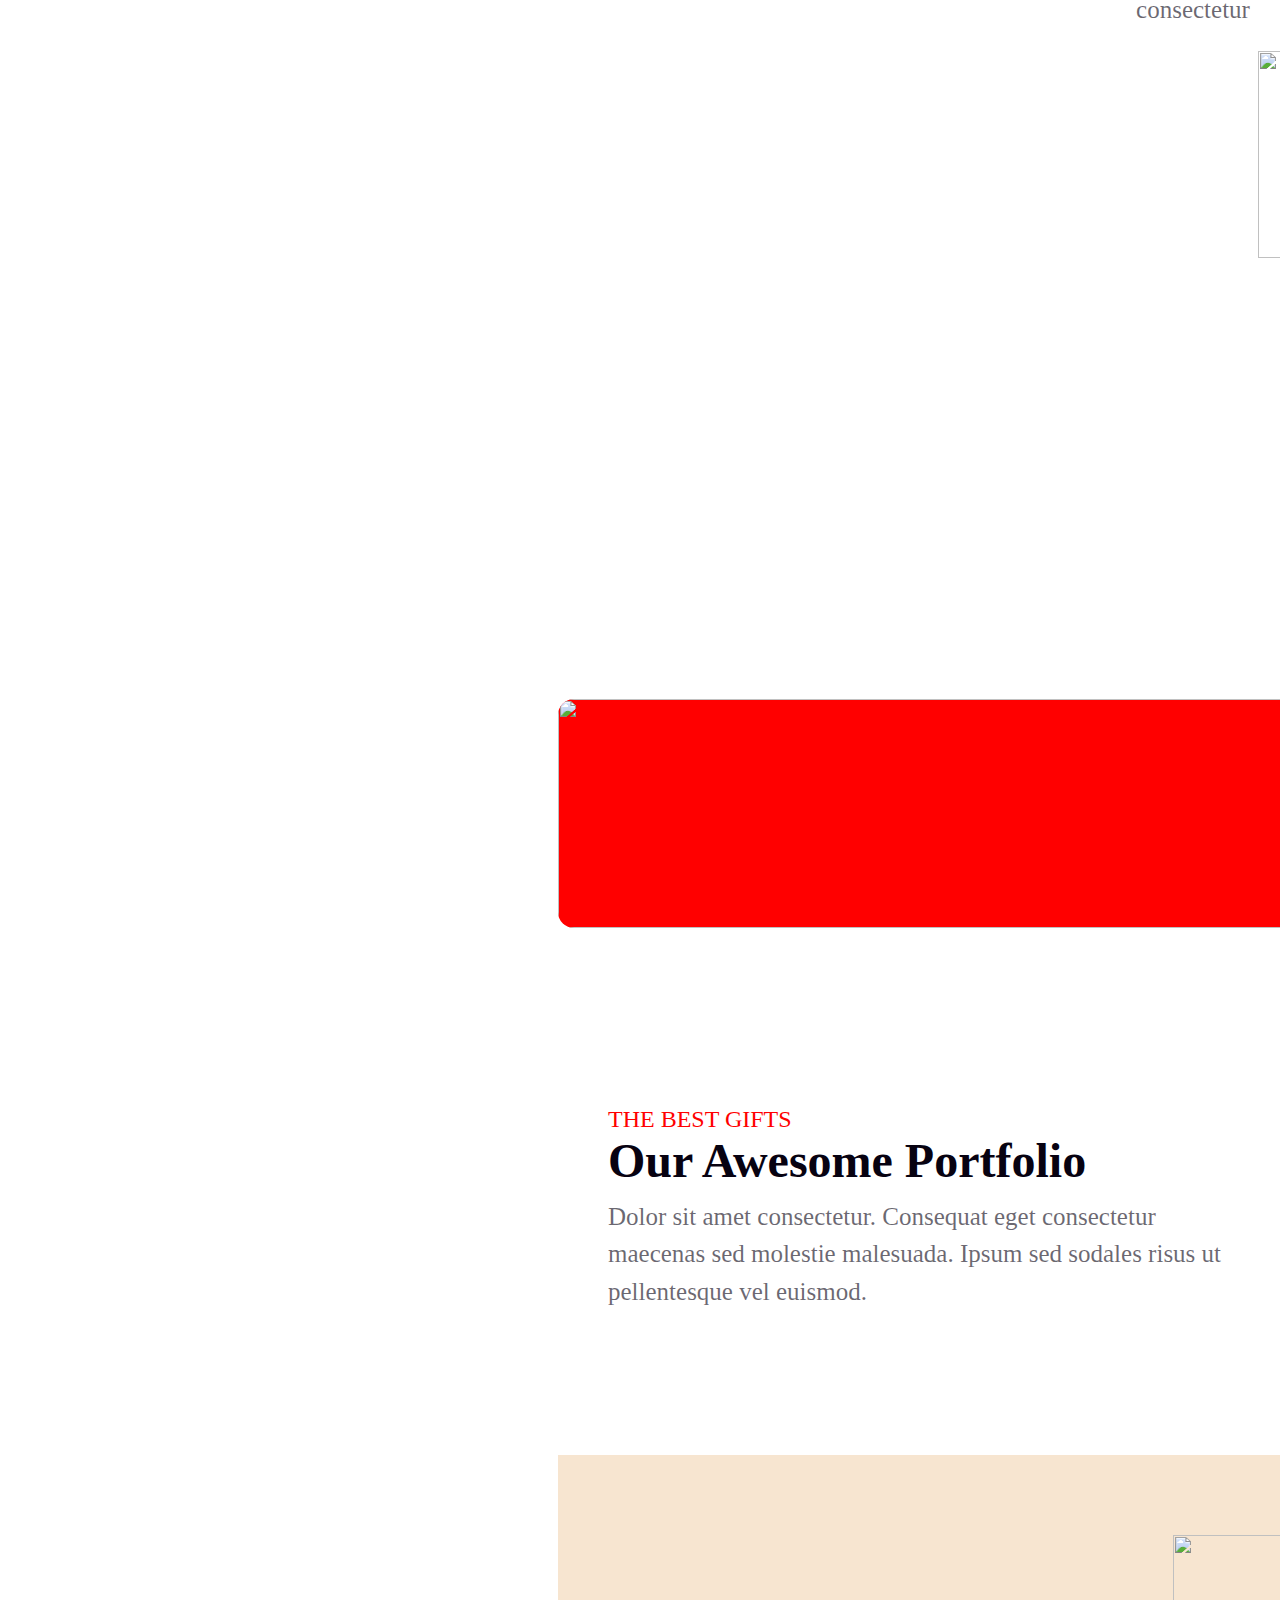
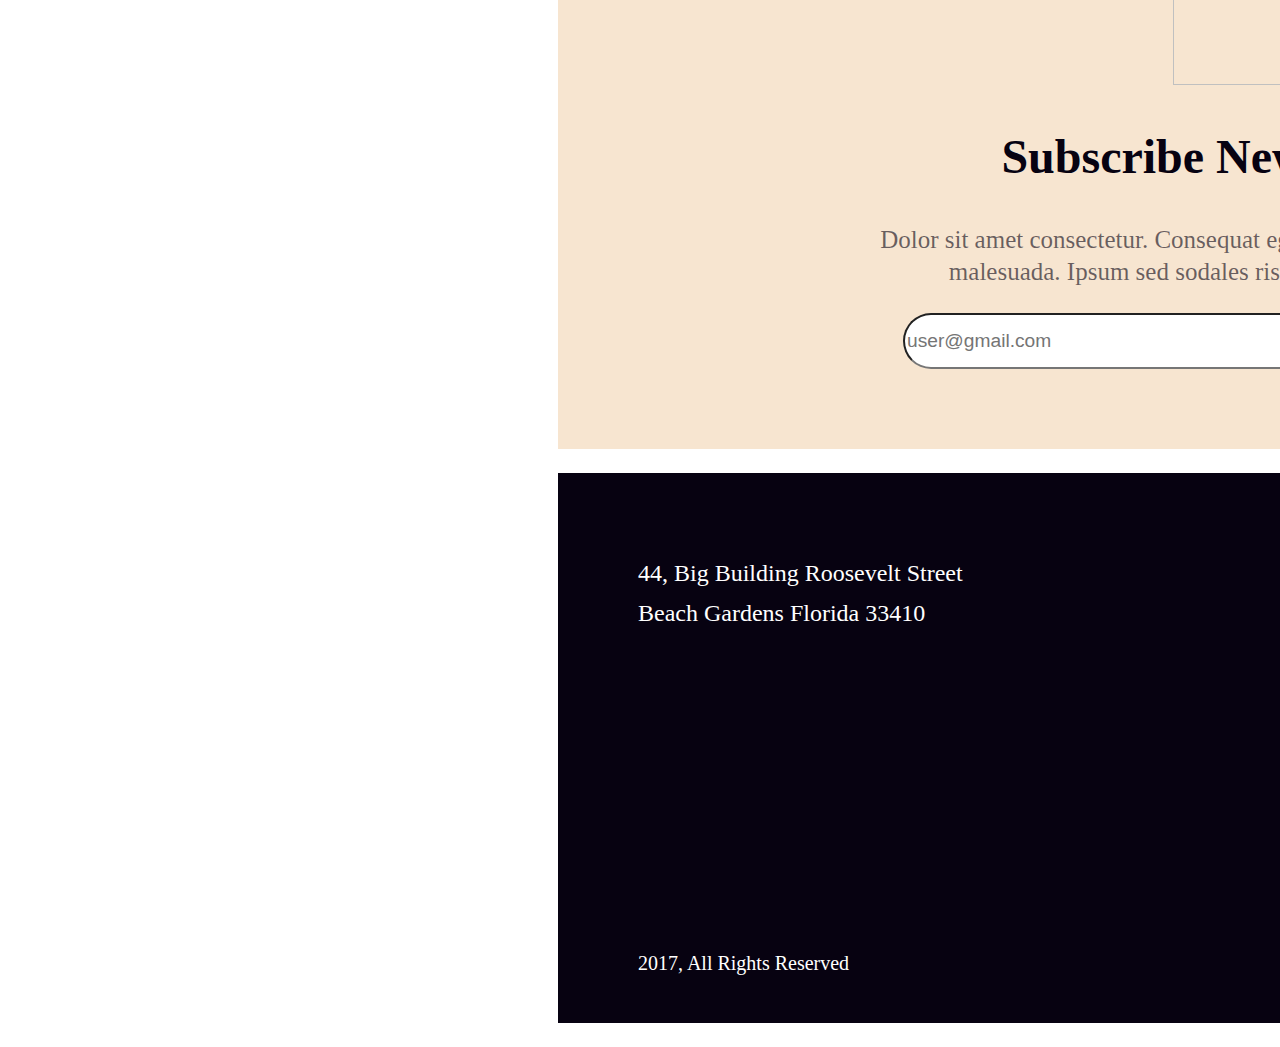
==== commit 922de3e9: "New Year Party Added" ====
--- a/New-Year-Party.html
+++ b/New-Year-Party.html
@@ -5,7 +5,7 @@
     <meta charset="UTF-8">
     <meta name="viewport" content="width=device-width, initial-scale=1.0">
     <title>New Year Party</title>
-    <link rel="shortcut icon" href="New Folder/Website.png" type="image/x-icon">
+    <link rel="shortcut icon" href="New Folder/Group 96.png" type="image/x-icon">
     <link rel="stylesheet" href="Style/design.css">
     <link rel="preconnect" href="https://fonts.googleapis.com">
     <link rel="preconnect" href="https://fonts.gstatic.com" crossorigin>
@@ -90,17 +90,7 @@
                 <img src="New Folder/Rectangle 2.png" alt="" class="rectangle">
             </div>
         </section>
-        <section class="Subscription">
-        <div>
-            <img src="New Folder/Group 61.png" alt="" class="mail">
-            <h2 class="subscribe-head">Subscribe Newsletter</h2>
-            <p class="sub-details">Dolor sit amet consectetur. Consequat eget consectetur maecenas sed molestie malesuada. Ipsum sed sodales risus ut pellentesque vel euismod.</p>
-            <form action="/search" method="get">
-                <input type="text" name="query" placeholder="user@gmail.com" class="search-input">
-                <input type="submit" value="Subscribe" class="search-button">
-            </form>
-        </div>
-        </section>
+        
 
         <section class="portfolio">
             <div>
@@ -119,11 +109,30 @@
                 <img src="New Folder/Rectangle 8.png" alt="">
             </div>
         </section>
+        <section class="Subscription">
+            <div>
+                <img src="New Folder/Group 61.png" alt="" class="mail">
+                <h2 class="subscribe-head">Subscribe Newsletter</h2>
+                <p class="sub-details">Dolor sit amet consectetur. Consequat eget consectetur maecenas sed molestie malesuada. Ipsum sed sodales risus ut pellentesque vel euismod.</p>
+                <form action="/search" method="get">
+                    <input type="text" name="query" placeholder="user@gmail.com" class="search-input">
+                    <input type="submit" value="Subscribe" class="search-button">
+                </form>
+            </div>
+            </section>
 
     </main>
 
     <footer>
-
+        <div class="foot">
+        <p class="address">44, Big Building Roosevelt Street
+            Beach Gardens Florida 33410</p>
+            <img src="New Folder/Call.png" alt="" class="call"><a>+00 123 584 124</a>
+            <img src="New Folder/Website.png" alt="" class="website"><a>www.website.com</a>
+            <p class="footer-line"><small>2017, All Rights Reserved</small></p>
+            <p class="footer-last-line"><small>Unsubscribe</small></p>
+            <img src="New Folder/Facebook.png" alt="" class="facebook">
+        </div>
     </footer>
 </body>
 
--- a/Style/design.css
+++ b/Style/design.css
@@ -271,7 +271,7 @@
     margin-left: 550px;
 }
 
-.grid-images{
+.grid-images {
     margin-top: 30px;
     display: grid;
     grid-template-columns: repeat(3, 430px);
@@ -335,5 +335,66 @@
     background: #F00;
     font-size: larger;
     font-weight: 800px;
-    
+
+}
+
+.address {
+    color: #FFF;
+    font-size: 24px;
+    font-weight: 500;
+    line-height: 40px;
+    color: #FFF;
+    width: 375px;
+    height: 80px;
+    padding-left: 80px;
+    padding-top: 80px;
+}
+
+.foot {
+    background-color: #070211;
+    width: 1340px;
+    height: 550px;
+    flex-shrink: 0;
+    margin-left: 550px;
+}
+
+.call {
+    width: 24px;
+    height: 24px;
+    flex-shrink: 0;
+    margin-left: 850px;
+}
+
+a {
+    color: white;
+    font-size: larger;
+}
+
+.website {
+    width: 24px;
+    height: 24px;
+    flex-shrink: 0;
+    margin-left: 850px;
+}
+
+.footer-line {
+    color: #FFF;
+    font-size: 24px;
+    font-weight: 500;
+    padding-left: 80px;
+    padding-top: 210px;
+}
+
+.footer-last-line {
+    color: #FFF;
+    font-size: 24px;
+    font-weight: 500;
+    margin-left: 950px;
+    margin-top: -50px;
+}
+
+.facebook {
+    width: 22.003px;
+    height: 42.413px;
+    margin-left: 800px;
 }